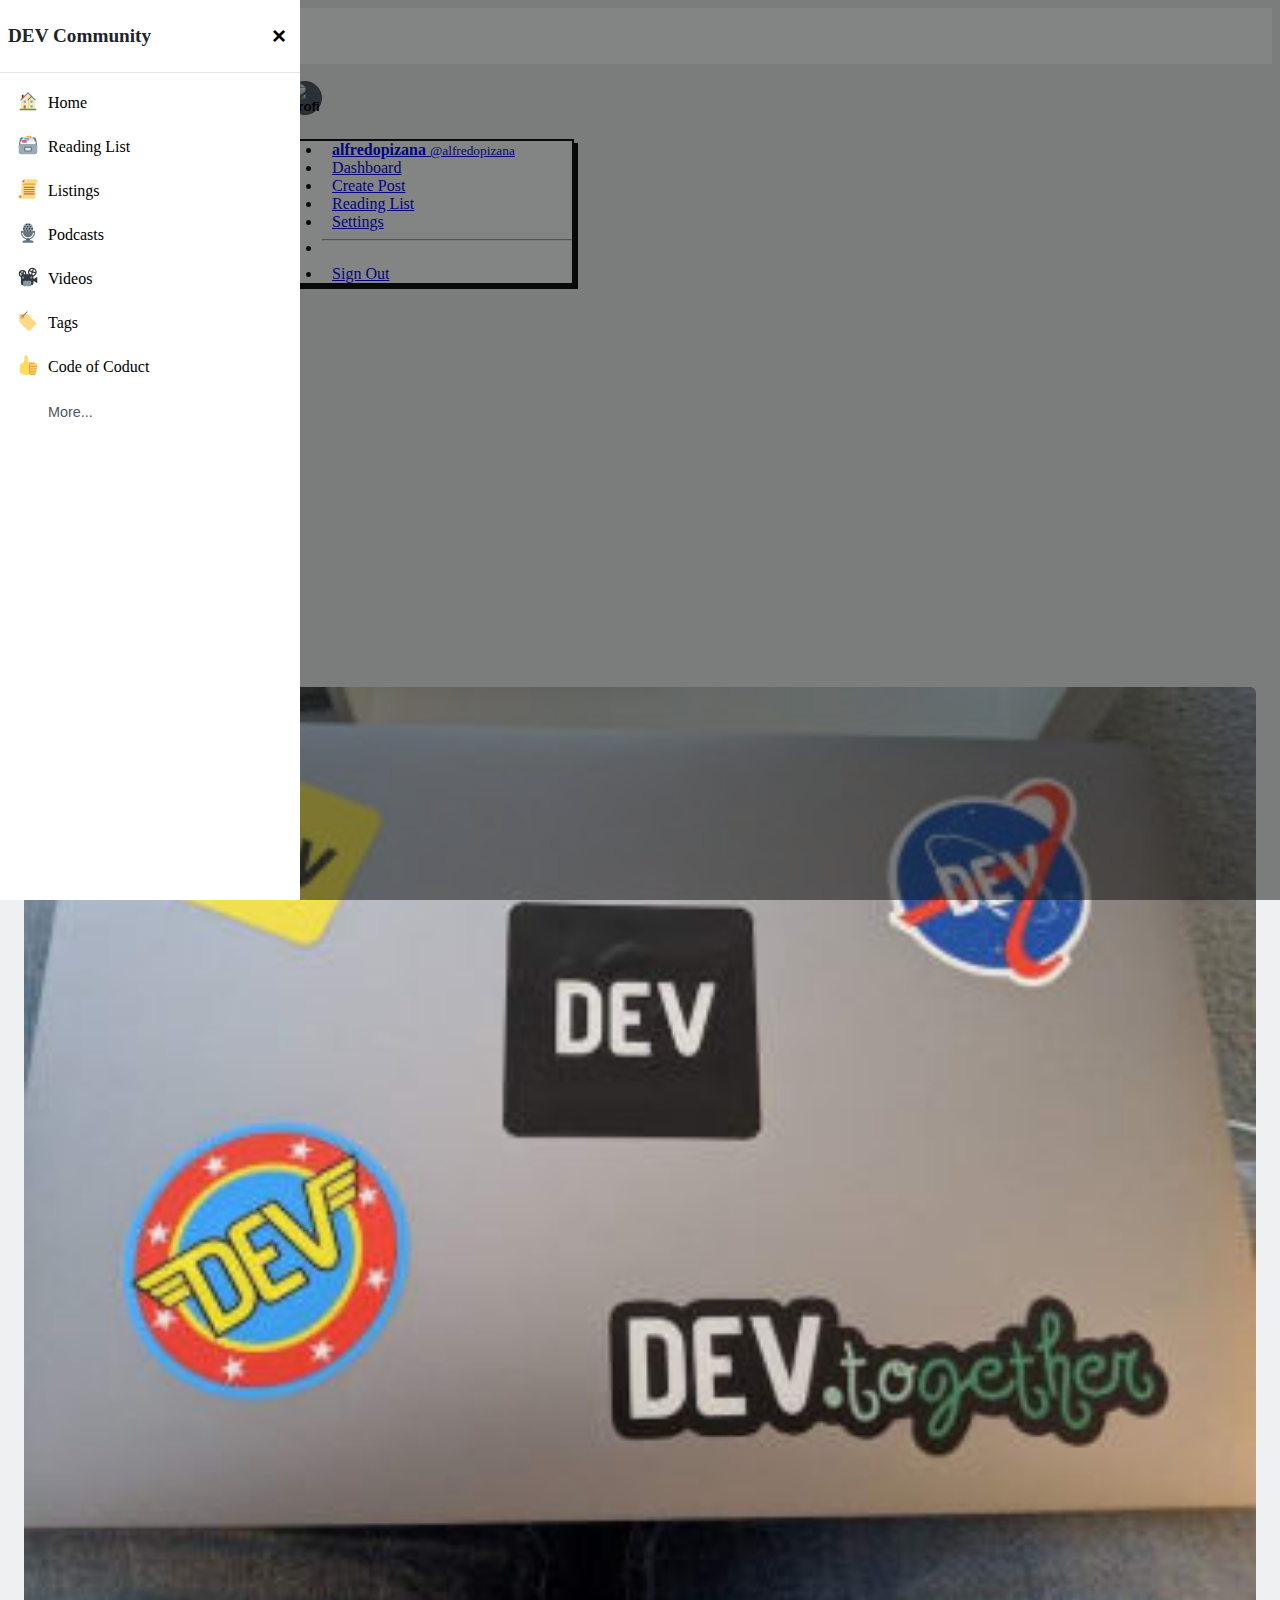
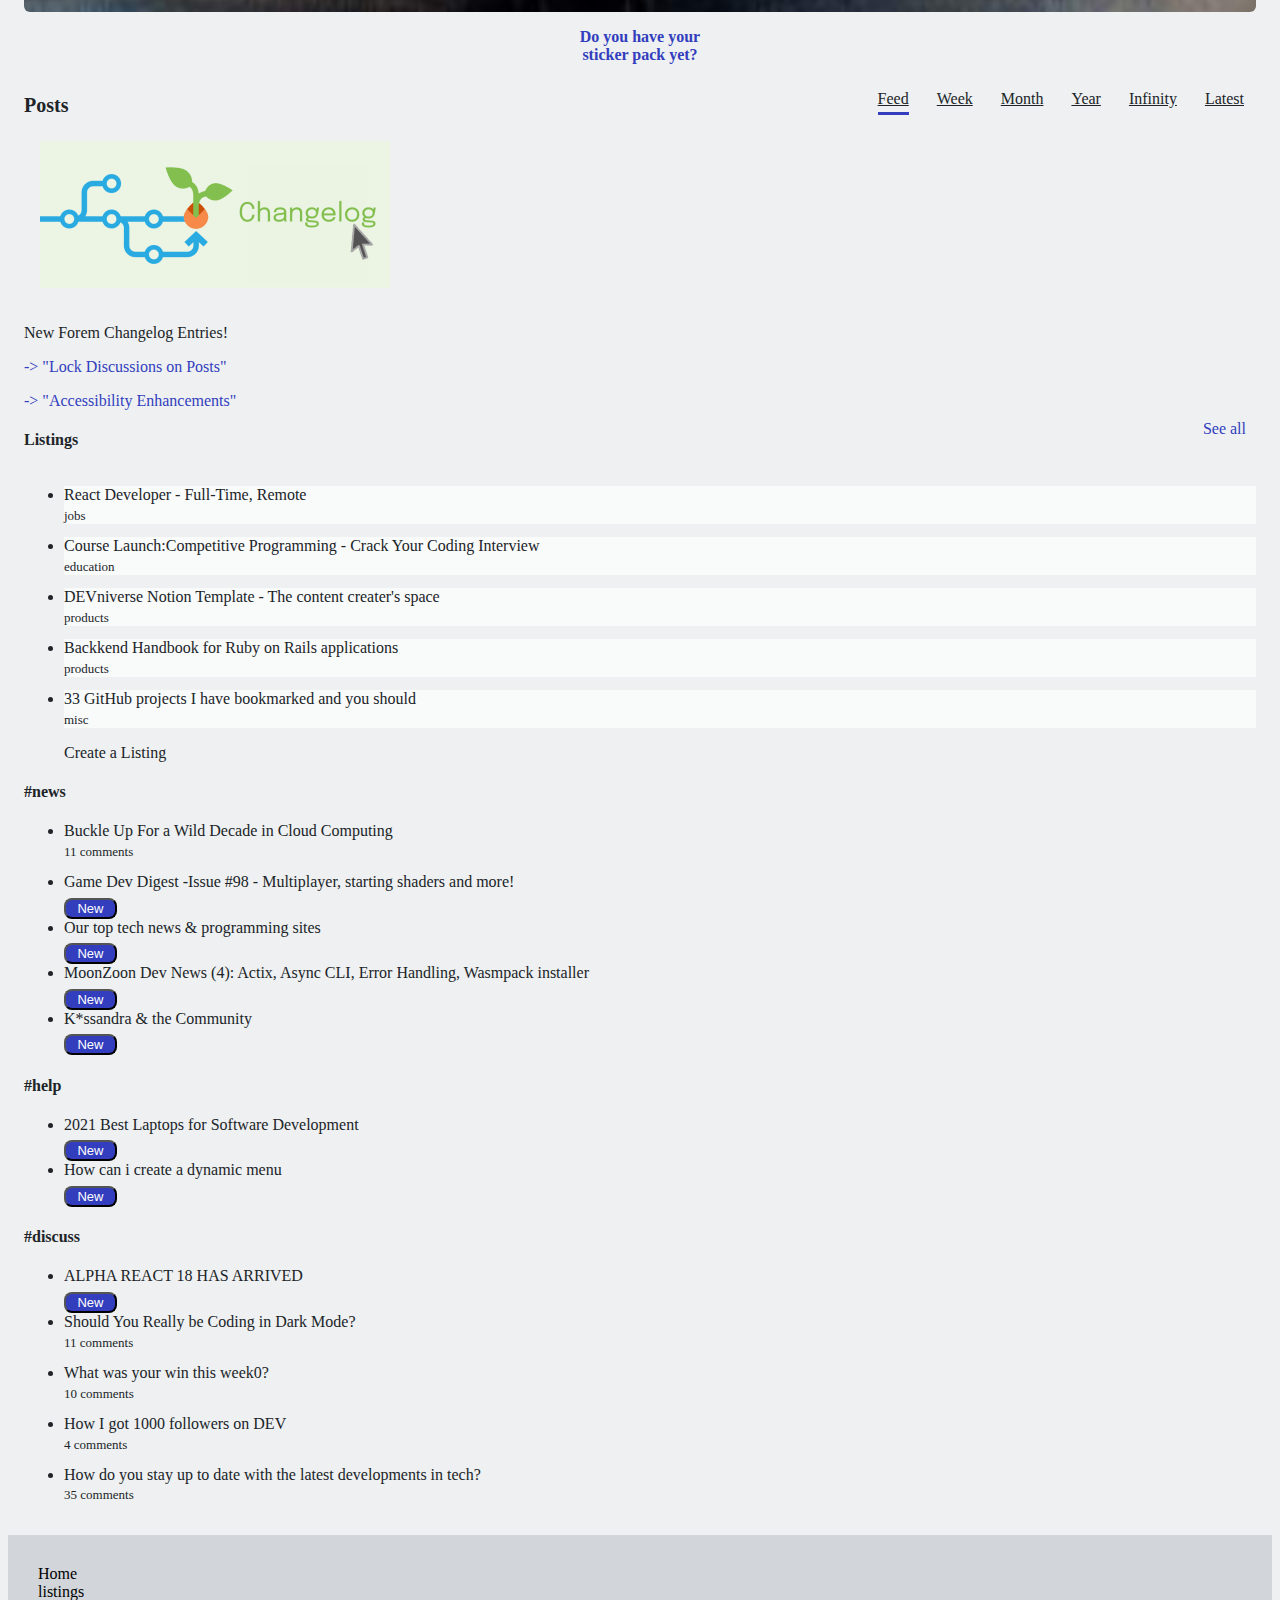
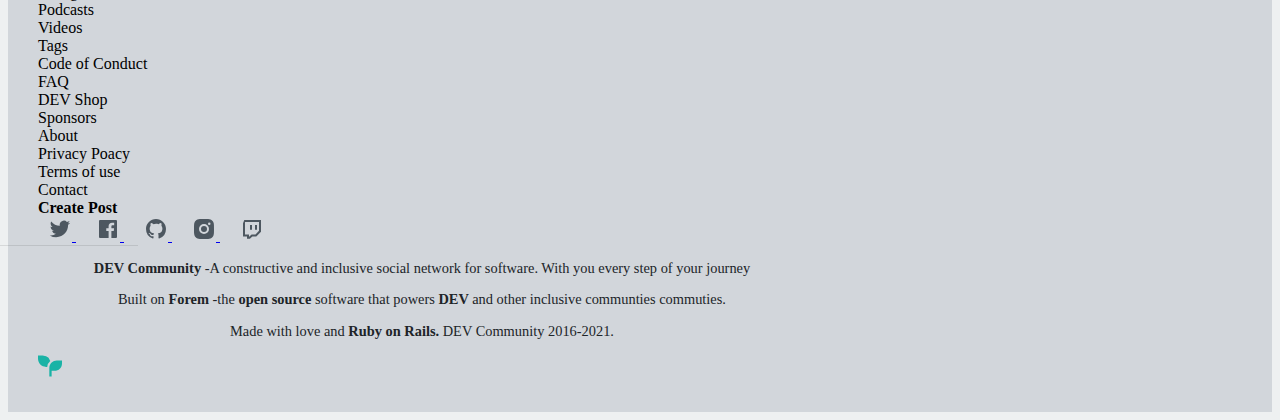
==== index.html @ 9e93d722 "arregalmos un bug en el buscador" ====
<!DOCTYPE html>
<html lang="en">

<head>
	<meta charset="UTF-8">
	<meta http-equiv="X-UA-Compatible" content="IE=edge">
	<meta name="viewport" content="width=device-width, initial-scale=1.0">
	<title>dev.to</title>
	<link rel="preconnect" href="https://fonts.gstatic.com">
	<link href="https://fonts.googleapis.com/css2?family=Barlow+Semi+Condensed:wght@500;600&display=swap"
		rel="stylesheet">
	<link rel="stylesheet" href="https://cdn.jsdelivr.net/npm/bootstrap@4.6.0/dist/css/bootstrap.min.css"
		integrity="sha384-B0vP5xmATw1+K9KRQjQERJvTumQW0nPEzvF6L/Z6nronJ3oUOFUFpCjEUQouq2+l" crossorigin="anonymous">
	<link rel="stylesheet" href="css/style.css">
</head>

<body>
	<!---------------------------------------------------------------------HEADER-------------------------------------------------------------------------------->
	<header class="fixed-top">
		<div class="container-xl custom-container">
			<div class="row">
				<div class="col-12">
					<nav class="navbar navbar-expand-lg navbar-light bg-light">
						<div class="navbar-left d-flex align-items-center">
							<button class="navbar-toggler d-flex d-md-none" type="button"
								data-toggle="collapse" data-target="#sidebar"
								aria-controls="navbarProfileInfo" aria-expanded="false"
								aria-label="Toggle navigation">
								<span class="navbar-toggler-icon"></span>
							</button>
							<a href="/" class="site-logo" aria-label="DEV Community Home">
								<svg width="50" height="40" viewBox="0 0 50 40"
									xmlns="http://www.w3.org/2000/svg">
									<rect width="50" height="40" rx="3"> </rect>
									<path fill="white"
										d="M19.099 23.508c0 1.31-.423 2.388-1.27 3.234-.838.839-1.942 1.258-3.312 1.258h-4.403V12.277h4.492c1.31 0 2.385.423 3.224 1.27.846.838 1.269 1.912 1.269 3.223v6.738zm-2.808 0V16.77c0-.562-.187-.981-.562-1.258-.374-.285-.748-.427-1.122-.427h-1.685v10.107h1.684c.375 0 .75-.138 1.123-.415.375-.285.562-.708.562-1.27zM28.185 28h-5.896c-.562 0-1.03-.187-1.404-.561-.375-.375-.562-.843-.562-1.404V14.243c0-.562.187-1.03.562-1.404.374-.375.842-.562 1.404-.562h5.896v2.808H23.13v3.65h3.088v2.808h-3.088v3.65h5.054V28zm7.12 0c-.936 0-1.684-.655-2.246-1.965l-3.65-13.758h3.089l2.807 10.804 2.808-10.804H41.2l-3.65 13.758C36.99 27.345 36.241 28 35.305 28z">
									</path>
								</svg>
							</a>

						</div>
						<!--aqui esta el input de busqueda-->
						<form class="seach">
							<input id="search" class="form-control " type="search" placeholder="Search..."
								aria-label="Search...">
						</form>
						<div class="navbar-right d-flex  align-items-center">
							<button class="btn btn-primary btn-create-post d-none d-md-flex">Create
								Post</button>
							<a href="vistaBusqueda.html" class="d-flex d-md-none"><img src="img/icons/search.svg"
									alt="seach"></a>
							<a href=""><img src="img/icons/moderation.svg" alt="moderation"></a>
							<a href=""><img src="img/icons/connect.svg" alt="connect"></a>
							<a href=""><img src="img/icons/notifications.svg" alt="notifications"></a>

							<div class="nav-item dropdown">

								<button id="navbarScrollingDropdown"
									class="nav-link dropdown-toggle profile-badge" type="button"
									data-toggle="dropdown" data-target="#navbarProfileInfoToggler"
									aria-controls="navbarSidebarToggler" aria-expanded="false"
									aria-label="Toggle navigation">
									<span class="circle-badge">
										<img class="crayons-avatar__image" alt="profile image"
											id="nav-profile-image"
											src="https://res.cloudinary.com/practicaldev/image/fetch/s--IjCb_ILa--/c_fill,f_auto,fl_progressive,h_90,q_auto,w_90/https://dev-to-uploads.s3.amazonaws.com/uploads/user/profile_image/647885/81bdd7eb-d4eb-4f9e-94a3-0ce06183465b.png">
									</span>
								</button>
								<ul class="dropdown-menu" aria-labelledby="navbarScrollingDropdown">

									<li>
										<a id="first-nav-link" href="#">

											<span class="fw-medium block">alfredopizana</span>
											<small
												class="fs-s color-base-50">@alfredopizana</small>

										</a>
									</li>
									<li><a class="dropdown-item" href="#">Dashboard</a></li>
									<li><a class="dropdown-item" href="#">Create Post</a></li>
									<li><a class="dropdown-item" href="#">Reading List </a></li>
									<li><a class="dropdown-item" href="#">Settings</a></li>
									<li>
										<hr class="dropdown-divider">
									</li>
									<li><a class="dropdown-item" href="#">Sign Out</a></li>
								</ul>
							</div>
						</div>

					</nav>
				</div>
			</div>
		</div>
	</header>
	<div class="sidebar collapse" id="sidebar">


		<div class="sidebar-content">
			<div class="sidebar-header">
				<span class="title">DEV Community</span>
				<button type="button" class="" aria-label="Close" data-toggle="collapse" data-target="#sidebar"
				aria-expanded="true" aria-label="Toggle navigation">
				<span aria-hidden="true">&times;</span>
				</button>
			</div>
			<nav class="d-flex icons section-list collapse" id="section-list" aria-expanded="false">
				<a href="#" class="item-list">
					<span><img src="img/icons/home.svg" alt=""></span>Home</a>
				<a href="#" class="item-list">
					<span><img src="img/icons/readinglist.svg" alt=""></span>Reading List</a>
				<a href="#" class="item-list">
					<span><img src="img/icons/listings.svg" alt=""></span>Listings</a>
				<a href="#" class="item-list">
					<span><img src="img/icons/podcasts.svg" alt=""></span>Podcasts</a>
				<a href="#" class="item-list">
					<span class="crayons-icon crayons-icon--default"><img src="img/icons/videos.svg"
							alt=""></span>Videos</a>
				<a href="#" class="item-list">
					<span><img src="img/icons/tags.svg" alt=""></span>Tags</a>
				<a href="#" class="item-list">
					<span><img src="img/icons/code-of-conduct.svg" alt=""></span>Code of Coduct</a>
				<a href="#" class="item-list">
					<span><img src="img/icons/faq.svg" alt=""></span>FAQ</a>
				<a href="#" class="item-list">
					<span><img src="img/icons/dev-shop.svg" alt=""></span>DEV Shop</a>
				<a href="#" class="item-list">
					<span><img src="img/icons/about.svg" alt=""></span>About</a>
				<a href="#" class="item-list">
					<span><img src="img/icons/privacy-policy.svg" alt=""></span>Privacy Policy</a>
				<a href="#" class="item-list">
					<span><img src="img/icons/terms-of-use.svg" alt=""></span>Terms of use</a>
				<a href="#" class="item-list">
					<span><img src="img/icons/contact.svg" alt=""></span>Contact</a>

				<div class="mt-5 social-icons"> 
					<a href="https://twitter.com/thepracticaldev" target="_blank"
						class="" rel="noopener">
						<img src="img/icons/twitter.svg" alt="twitter">
					</a>
					<a href="https://facebook.com/thepracticaldev" target="_blank">
						<img src="img/icons/facebook.svg" alt="facebook">
					</a>
					<a href="https://github.com/thepracticaldev" target="_blank">
						<img src="img/icons/github.svg" alt="github">
					</a>
					<a href="https://instagram.com/thepracticaldev" target="_blank"
						class="crayons-link crayons-link--secondary mx-2" rel="noopener">
						<img src="img/icons/instagram.svg" alt="instagram">
					</a>
					<a href="https://twitch.com/thepracticaldev" target="_blank"
						class="crayons-link crayons-link--secondary mx-2" rel="noopener">
						<img src="img/icons/twitch.svg" alt="twitch">
	
					</a>
				</div>	
			</nav>
			<div class="view-more-sections">
				<button data-toggle="collapse" data-target="#section-list">More...</button>
			</div>
		</div>
		<div class="sidebar-overlay">

		</div>
	</div>
	

	<!--------------------------------------------------------------------------------------MAIN----------------------------------------------------------------->
	<main class="container-xl custom-container">

		<div class="row">
			<!-------------------------------------------------------------------ASIDE LEFT----------------------------------------------------------------------------------------->
			<aside class="d-none d-md-block col-sm-4 col-xl-3">
				<nav class="d-flex icons section-list collapse" id="section-list" aria-expanded="false">
					<a href="#" class="item-list">
						<span><img src="img/icons/home.svg" alt=""></span>Home</a>
					<a href="#" class="item-list">
						<span><img src="img/icons/readinglist.svg" alt=""></span>Reading List</a>
					<a href="#" class="item-list">
						<span><img src="img/icons/listings.svg" alt=""></span>Listings</a>
					<a href="#" class="item-list">
						<span><img src="img/icons/podcasts.svg" alt=""></span>Podcasts</a>
					<a href="#" class="item-list">
						<span class="crayons-icon crayons-icon--default"><img src="img/icons/videos.svg"
								alt=""></span>Videos</a>
					<a href="#" class="item-list">
						<span><img src="img/icons/tags.svg" alt=""></span>Tags</a>
					<a href="#" class="item-list">
						<span><img src="img/icons/code-of-conduct.svg" alt=""></span>Code of Coduct</a>
					<a href="#" class="item-list">
						<span><img src="img/icons/faq.svg" alt=""></span>FAQ</a>
					<a href="#" class="item-list">
						<span><img src="img/icons/dev-shop.svg" alt=""></span>DEV Shop</a>
					<a href="#" class="item-list">
						<span><img src="img/icons/about.svg" alt=""></span>About</a>
					<a href="#" class="item-list">
						<span><img src="img/icons/privacy-policy.svg" alt=""></span>Privacy Policy</a>
					<a href="#" class="item-list">
						<span><img src="img/icons/terms-of-use.svg" alt=""></span>Terms of use</a>
					<a href="#" class="item-list">
						<span><img src="img/icons/contact.svg" alt=""></span>Contact</a>
					<div class="mt-5 social-icons mb-5"> 
							<a href="https://twitter.com/thepracticaldev" target="_blank"
								class="" rel="noopener">
								<img src="img/icons/twitter.svg" alt="twitter">
							</a>
							<a href="https://facebook.com/thepracticaldev" target="_blank">
								<img src="img/icons/facebook.svg" alt="facebook">
							</a>
							<a href="https://github.com/thepracticaldev" target="_blank">
								<img src="img/icons/github.svg" alt="github">
							</a>
							<a href="https://instagram.com/thepracticaldev" target="_blank"
								class="crayons-link crayons-link--secondary mx-2" rel="noopener">
								<img src="img/icons/instagram.svg" alt="instagram">
							</a>
							<a href="https://twitch.com/thepracticaldev" target="_blank"
								class="crayons-link crayons-link--secondary mx-2" rel="noopener">
								<img src="img/icons/twitch.svg" alt="twitch">
			
							</a>
						</div>	
				</nav>
				<div class="view-more-sections">
					<button data-toggle="collapse" data-target="#section-list">More...</button>
				</div>
				<div class="mt-3 tags">
					<div class="d-flex tag-header">
						<h5>My Tags</h5>
					   <img src="images/aside1/losbuenos/engrande.svg" alt="#">
					</div>
					<nav class="d-flex icons section-list">
					  <a href="#" class="item-list">#javascript</a>
					  <a href="#" class="item-list">#css</a>
					  <a href="#" class="item-list">#dotnet</a>
					  <a href="#" class="item-list">#npm</a>

					 </nav>
				  </div>
				
				<div class="a-l-card mt-5">
					<img class="ad-img-left" src="img/photos/ads.png" alt="aside-ad">
					<p class="a-l-txt-color">Do you have your <br>sticker pack yet?</p>
				</div>
			</aside>
			<!------------------------------------------------------------------------MAIN CARDS--------------------------------------------------------------------------->
			<section class="col-12 col-md-8 col-xl-6 cards-section">
				<nav class="cards-navigation">
					<div class="title">
						<h1 class="subtitle ">Posts</h1>
					</div>
					<div class="nav nav-tabs" id="nav-tab" role="tablist">
						<a class="nav-link active" id="feed" data-toggle="tab" href="#nav-feed"
							role="tab" aria-controls="nav-feed" aria-selected="true">Feed</a>
						<a class="nav-link" id="week" data-toggle="tab" href="#nav-week"
							role="tab" aria-controls="nav-week" aria-selected="false">Week</a>
						<a class="nav-link" id="month" data-toggle="tab" href="#nav-month"
							role="tab" aria-controls="nav-month" aria-selected="false">Month</a>
						<a class="nav-link" id="year" data-toggle="tab" href="#nav-1" role="tab"
					    aria-controls="nav-contact" aria-selected="false">Year</a>
					<a class="nav-link" id="nav-2" data-toggle="tab" href="#nav-2" role="tab"
					    aria-controls="nav-contact" aria-selected="false">Infinity</a>
					<a class="nav-link" id="latest" data-toggle="tab" href="#nav-3" role="tab"
					    aria-controls="nav-contact" aria-selected="false">Latest</a>
					</div>
				</nav>
				<div class="tab-content" id="nav-tabContent">
					<div class="tab-pane fade show active" id="nav-feed" role="tabpanel" aria-labelledby="nav-feed-tab">
					<!--<div class="card br-post post-card featured-post-card">
							<img src="https://picsum.photos/540/280" class="card-img-top" alt="...">
							<div class="card-body">
								<div class="d-flex c-header">
									<img src="images/pics/hacker.jpg" alt="" class="br-100">
									<div class="d-flex c-name">
										<h6 class="nickname mb-0">Maya Diaz</h6>
										<p>Jun 12</p>
									</div>
								</div>
								<div class="card-content pl-5 pt-2">
									<a href="post_detail.html?key=-Melre3XYvRF2L89whIM" class="post-list">
										<h4 class="card-title" data-post-id="-Melre3XYvRF2L89whIM">Data visualization: Creating charts using REST API's in React.js</h4>
									</a>
									<div class="d-flex h-order">
										<nav class="card-post-tags">
											<a class="custom-a">#showdev</a>
											<a>#python</a>
											<a>#serverless</a>
											<a>#twitter</a>
										</nav>
									</div>
									<div class=" d-flex read">
										<div>
											<svg xmlns="http://www.w3.org/2000/svg" width="24"
												height="24" role="img"
												aria-labelledby="aavwx5vmqdgx8wvzfg593jo469ge3dnz"
												class="crayons-icon mb-1">
												<title id="aavwx5vmqdgx8wvzfg593jo469ge3dnz">
													Comments</title>
												<path
													d="M10.5 5h3a6 6 0 110 12v2.625c-3.75-1.5-9-3.75-9-8.625a6 6 0 016-6zM12 15.5h1.5a4.501 4.501 0 001.722-8.657A4.5 4.5 0 0013.5 6.5h-3A4.5 4.5 0 006 11c0 2.707 1.846 4.475 6 6.36V15.5z">
												</path>
											</svg>
											<button class="comment">Add comment</button>
										</div>
										<div class="d-flex">
											<p class="card-text mb-0"><small class="text-muted">7
													min read</small></p>
											<button class="save">Save</button>
										</div>
									</div>
								</div>
							</div>
						</div> -->
						<!--<div class="card mt-3 br-post post-card">
							<div class="card-body">
								<div class="d-flex c-header">
										<img src="images/pics/alfred.jpg" alt="" class="br-100 pad">
									<div class="d-flex c-name">
										<h6 class="nickname mb-0">Alfred Pizana</h6>
										<p>June 10</p>
									</div>
								</div>
								<div class="card-content pl-5 pt-2">
									<a href="index2.html" class="post-list">
										<h4 class="card-title">Don´t use Singleton Pattern in your
											unit
											tests</h4>
									</a>
									<div class="d-flex h-order">
										<nav class="">
											<a>#testing</a>
											<a>#cleancode</a>
											<a>#stestdev</a>
											<a>#tdd</a>
										</nav>
									</div>
									<div class=" d-flex read">
										<div>
											<svg xmlns="http://www.w3.org/2000/svg" width="24"
												height="24" role="img"
												aria-labelledby="ah0ho4vrguhqcalal3r0v1fzvlxju7zc"
												class="crayons-icon mb-1">
												<title id="ah0ho4vrguhqcalal3r0v1fzvlxju7zc">
													Reactions</title>
												<path
													d="M18.884 12.595l.01.011L12 19.5l-6.894-6.894.01-.01A4.875 4.875 0 0112 5.73a4.875 4.875 0 016.884 6.865zM6.431 7.037a3.375 3.375 0 000 4.773L12 17.38l5.569-5.569a3.375 3.375 0 10-4.773-4.773L9.613 10.22l-1.06-1.062 2.371-2.372a3.375 3.375 0 00-4.492.25v.001z">
												</path>
											</svg>
											<span class="not-b">8 reactions</span>
											<svg xmlns="http://www.w3.org/2000/svg" width="24"
												height="24" role="img"
												aria-labelledby="aavwx5vmqdgx8wvzfg593jo469ge3dnz"
												class="crayons-icon mb-1">
												<title id="aavwx5vmqdgx8wvzfg593jo469ge3dnz">
													Comments</title>
												<path
													d="M10.5 5h3a6 6 0 110 12v2.625c-3.75-1.5-9-3.75-9-8.625a6 6 0 016-6zM12 15.5h1.5a4.501 4.501 0 001.722-8.657A4.5 4.5 0 0013.5 6.5h-3A4.5 4.5 0 006 11c0 2.707 1.846 4.475 6 6.36V15.5z">
												</path>
											</svg>
											<button class="comment">Add comment</button>
										</div>
										<div class="d-flex">
											<p class="card-text mb-0"><small class="text-muted">9
													min read</small></p>
											<button class="save">Save</button>
										</div>
									</div>
								</div>
							</div>
						</div>
						<div class="card mt-3 br-post post-card">
							<div class="card-body">
								<div class="d-flex c-header">
									<div>
										<img src="images/pics/karen.jpeg" alt="" class="br-100 pad">
									</div>
									<div class="d-flex c-name">
										<h6 class="nickname mb-0">Silvia Snow</h6>
										<p>June 9</p>
									</div>
								</div>
								<div class="card-content pl-5 pt-2">
									<a href="index2.html" class="post-list">
										<h4 class="card-title">I have no idea what i´m doing</h4>
									</a>
									<div class=" d-flex h-order">
										<nav class="">
											<a>#html</a>
											<a>#css</a>
											<a>#sass</a>
											<a>#help</a>
										</nav>
									</div>
									<div class=" d-flex">
										<div>
											<svg xmlns="http://www.w3.org/2000/svg" width="24"
												height="24" role="img"
												aria-labelledby="ah0ho4vrguhqcalal3r0v1fzvlxju7zc"
												class="crayons-icon mb-1">
												<title id="ah0ho4vrguhqcalal3r0v1fzvlxju7zc">
													Reactions</title>
												<path
													d="M18.884 12.595l.01.011L12 19.5l-6.894-6.894.01-.01A4.875 4.875 0 0112 5.73a4.875 4.875 0 016.884 6.865zM6.431 7.037a3.375 3.375 0 000 4.773L12 17.38l5.569-5.569a3.375 3.375 0 10-4.773-4.773L9.613 10.22l-1.06-1.062 2.371-2.372a3.375 3.375 0 00-4.492.25v.001z">
												</path>
											</svg>
											<span class="not-b">36 reactions</span>
											<svg xmlns="http://www.w3.org/2000/svg" width="24"
												height="24" role="img"
												aria-labelledby="aavwx5vmqdgx8wvzfg593jo469ge3dnz"
												class="crayons-icon mb-1">
												<title id="aavwx5vmqdgx8wvzfg593jo469ge3dnz">
													Comments</title>
												<path
													d="M10.5 5h3a6 6 0 110 12v2.625c-3.75-1.5-9-3.75-9-8.625a6 6 0 016-6zM12 15.5h1.5a4.501 4.501 0 001.722-8.657A4.5 4.5 0 0013.5 6.5h-3A4.5 4.5 0 006 11c0 2.707 1.846 4.475 6 6.36V15.5z">
												</path>
											</svg>
											<button class="comment">10 comments</button>
										</div>
										<div class="d-flex">
											<p class="card-text mb-0"><small class="text-muted">5
													min read</small></p>
											<button class="save">Save</button>
										</div>
									</div>
								</div>
							</div>
						</div>
						<div class="card mt-3 br-post post-card">
							<div class="card-body">
								<div class="d-flex c-header">
									
										<img src="images/pics/me and michael.jpg" alt=""
											class="br-100 pad">
									
									<div class="d-flex c-name">
										<h6 class="nickname mb-0">Antonio Ibarra</h6>
										<h6>Jun 5</h6>
									</div>
								</div>
								<div class="card-content pl-5 pt-2">
									<a href="index2.html" class="post-list">
										<h4 class="card-title">I hope get to finish kodemia´s
											bootcamp
										</h4>
									</a>
									<div class=" d-flex h-order">
										<nav class="">
											<a>#codenewbie</a>
											<a>#noob</a>
											<a>#html</a>
											<a>#css</a>
										</nav>
									</div>
									<div class=" d-flex read">
										<div>
											<svg xmlns="http://www.w3.org/2000/svg" width="24"
												height="24" role="img"
												aria-labelledby="ah0ho4vrguhqcalal3r0v1fzvlxju7zc"
												class="crayons-icon mb-1">
												<title id="ah0ho4vrguhqcalal3r0v1fzvlxju7zc">
													Reactions</title>
												<path
													d="M18.884 12.595l.01.011L12 19.5l-6.894-6.894.01-.01A4.875 4.875 0 0112 5.73a4.875 4.875 0 016.884 6.865zM6.431 7.037a3.375 3.375 0 000 4.773L12 17.38l5.569-5.569a3.375 3.375 0 10-4.773-4.773L9.613 10.22l-1.06-1.062 2.371-2.372a3.375 3.375 0 00-4.492.25v.001z">
												</path>
											</svg>
											<span class="not-b">15 reactions</span>
											<svg xmlns="http://www.w3.org/2000/svg" width="24"
												height="24" role="img"
												aria-labelledby="aavwx5vmqdgx8wvzfg593jo469ge3dnz"
												class="crayons-icon mb-1">
												<title id="aavwx5vmqdgx8wvzfg593jo469ge3dnz">
													Comments</title>
												<path
													d="M10.5 5h3a6 6 0 110 12v2.625c-3.75-1.5-9-3.75-9-8.625a6 6 0 016-6zM12 15.5h1.5a4.501 4.501 0 001.722-8.657A4.5 4.5 0 0013.5 6.5h-3A4.5 4.5 0 006 11c0 2.707 1.846 4.475 6 6.36V15.5z">
												</path>
											</svg>
											<button class="comment">Add comment</button>
										</div>
										<div class="d-flex">
											<p class="card-text mb-0"><small class="text-muted">4
													min read</small></p>
											<button class="save">Save</button>
										</div>
									</div>
								</div>
							</div>
						</div>
						<div class="card mt-3 br-post post-card">
							<div class="card-body">
								<div class="d-flex c-header">
									<div>
										<img src="images/pics/hector.jpg" alt="" class="br-100 pad">
									</div>
									<div class="d-flex c-name ml-2">
										<h6 class="nickname mb-0">Hector Alcaraz</h6>
										<h6>Jun 1</h6>
									</div>
								</div>
								<div class="card-content pl-5 pt-2">
									<a href="index2.html" class="post-list">
										<h4 class="card-title">Find a way to make your computer
											sound like
											a farm animal
										</h4>
									</a>
									<div class="d-flex h-order">
										<nav class="col-12">
											<a>#sass</a>
											<a>#gamer</a>
											<a>#dev</a>
											<a>#twitter</a>
										</nav>
									</div>
									<div class=" d-flex read">
										<div>
											<svg xmlns="http://www.w3.org/2000/svg" width="24"
												height="24" role="img"
												aria-labelledby="ah0ho4vrguhqcalal3r0v1fzvlxju7zc"
												class="crayons-icon mb-1">
												<title id="ah0ho4vrguhqcalal3r0v1fzvlxju7zc">
													Reactions</title>
												<path
													d="M18.884 12.595l.01.011L12 19.5l-6.894-6.894.01-.01A4.875 4.875 0 0112 5.73a4.875 4.875 0 016.884 6.865zM6.431 7.037a3.375 3.375 0 000 4.773L12 17.38l5.569-5.569a3.375 3.375 0 10-4.773-4.773L9.613 10.22l-1.06-1.062 2.371-2.372a3.375 3.375 0 00-4.492.25v.001z">
												</path>
											</svg>
											<span class="not-b">30 reactions</span>
											<svg xmlns="http://www.w3.org/2000/svg" width="24"
												height="24" role="img"
												aria-labelledby="aavwx5vmqdgx8wvzfg593jo469ge3dnz"
												class="crayons-icon mb-1">
												<title id="aavwx5vmqdgx8wvzfg593jo469ge3dnz">
													Comments</title>
												<path
													d="M10.5 5h3a6 6 0 110 12v2.625c-3.75-1.5-9-3.75-9-8.625a6 6 0 016-6zM12 15.5h1.5a4.501 4.501 0 001.722-8.657A4.5 4.5 0 0013.5 6.5h-3A4.5 4.5 0 006 11c0 2.707 1.846 4.475 6 6.36V15.5z">
												</path>
											</svg>
											<button class="comment">15 comments</button>
										</div>
										<div class="d-flex">
											<p class="card-text mb-0"><small class="text-muted">10
													min read</small></p>
											<button class="save">Save</button>
										</div>
									</div>
								</div>
							</div>
						</div>
						<div class="card mt-3 br-post post-card">
							<div class="card-body">
								<div class="d-flex c-header">
									<div>
										<img src="images/pics/sick.jpg" alt="" class="br-100 pad">
									</div>
									<div class="d-flex c-name ml-2">
										<h6 class="nickname mb-0">Xochitl Moreno</h6>
										<h6>May 30</h6>
									</div>
								</div>
								<div class="card-content pl-5 pt-2">
									<a href="index2.html" class="post-list">
										<h4 class="card-title">What's the difference between var,
											let and
											const keywords?
										</h4>
									</a>
									<div class="row d-flex h-order">
										<nav class="col-12">
											<a>#discuss</a>
											<a>#js</a>
											<a>#node</a>
											<a>#sass</a>
										</nav>
									</div>
									<div class=" d-flex read">
										<div>
											<svg xmlns="http://www.w3.org/2000/svg" width="24"
												height="24" role="img"
												aria-labelledby="ah0ho4vrguhqcalal3r0v1fzvlxju7zc"
												class="crayons-icon mb-1">
												<title id="ah0ho4vrguhqcalal3r0v1fzvlxju7zc">
													Reactions</title>
												<path
													d="M18.884 12.595l.01.011L12 19.5l-6.894-6.894.01-.01A4.875 4.875 0 0112 5.73a4.875 4.875 0 016.884 6.865zM6.431 7.037a3.375 3.375 0 000 4.773L12 17.38l5.569-5.569a3.375 3.375 0 10-4.773-4.773L9.613 10.22l-1.06-1.062 2.371-2.372a3.375 3.375 0 00-4.492.25v.001z">
												</path>
											</svg>
											<span class="not-b">8 reactions</span>
											<svg xmlns="http://www.w3.org/2000/svg" width="24"
												height="24" role="img"
												aria-labelledby="aavwx5vmqdgx8wvzfg593jo469ge3dnz"
												class="crayons-icon mb-1">
												<title id="aavwx5vmqdgx8wvzfg593jo469ge3dnz">
													Comments</title>
												<path
													d="M10.5 5h3a6 6 0 110 12v2.625c-3.75-1.5-9-3.75-9-8.625a6 6 0 016-6zM12 15.5h1.5a4.501 4.501 0 001.722-8.657A4.5 4.5 0 0013.5 6.5h-3A4.5 4.5 0 006 11c0 2.707 1.846 4.475 6 6.36V15.5z">
												</path>
											</svg>
											<button class="comment">Add comment</button>
										</div>
										<div class="d-flex">
											<p class="card-text mb-0"><small class="text-muted">7
													min read</small></p>
											<button class="save">Save</button>
										</div>
									</div>
								</div>
							</div>
						</div>
						<div class="card mt-3 br-post post-card">
							<div class="card-body">
								<div class="d-flex c-header">
									<div>
										<img src="images/pics/oscar.jpg" alt="" class="br-100 pad">
									</div>
									<div class="d-flex c-name ml-2">
										<h6 class="nickname mb-0">Oscar Rodriguez</h6>
										<h6>May 29</h6>
									</div>
								</div>
								<div class="card-content pl-5 pt-2">
									<a href="index2.html" class="post-list">
										<h4 class="card-title">Learn React and Higher-Order
											Components By
											Building Netflix
										</h4>
									</a>
									<div class="d-flex h-order">
										<nav class="col-12">
											<a>#react</a>
											<a>#python</a>
											<a>#serverless</a>
											<a>#twitter</a>
										</nav>
									</div>
									<div class=" d-flex read">
										<div>
											<svg xmlns="http://www.w3.org/2000/svg" width="24"
												height="24" role="img"
												aria-labelledby="ah0ho4vrguhqcalal3r0v1fzvlxju7zc"
												class="crayons-icon mb-1">
												<title id="ah0ho4vrguhqcalal3r0v1fzvlxju7zc">
													Reactions</title>
												<path
													d="M18.884 12.595l.01.011L12 19.5l-6.894-6.894.01-.01A4.875 4.875 0 0112 5.73a4.875 4.875 0 016.884 6.865zM6.431 7.037a3.375 3.375 0 000 4.773L12 17.38l5.569-5.569a3.375 3.375 0 10-4.773-4.773L9.613 10.22l-1.06-1.062 2.371-2.372a3.375 3.375 0 00-4.492.25v.001z">
												</path>
											</svg>
											<span class="not-b">5 reactions</span>
											<svg xmlns="http://www.w3.org/2000/svg" width="24"
												height="24" role="img"
												aria-labelledby="aavwx5vmqdgx8wvzfg593jo469ge3dnz"
												class="crayons-icon mb-1">
												<title id="aavwx5vmqdgx8wvzfg593jo469ge3dnz">
													Comments</title>
												<path
													d="M10.5 5h3a6 6 0 110 12v2.625c-3.75-1.5-9-3.75-9-8.625a6 6 0 016-6zM12 15.5h1.5a4.501 4.501 0 001.722-8.657A4.5 4.5 0 0013.5 6.5h-3A4.5 4.5 0 006 11c0 2.707 1.846 4.475 6 6.36V15.5z">
												</path>
											</svg>
											<button class="comment">Add comment</button>
										</div>
										<div class="d-flex">
											<p class="card-text mb-0"><small class="text-muted">9
													min read</small></p>
											<button class="save">Save</button>
										</div>
									</div>
								</div>
							</div>
						</div>
						<div class="card mt-3 br-post post-card">
							<div class="card-body">
								<div class="d-flex c-header">
									<div>
										<img src="images/pics/castuera.jpg" alt=""
											class="br-100 pad">
									</div>
									<div class="d-flex c-name ml-2">
										<h6 class="nickname mb-0">Michael Scott</h6>
										<h6>May 25</h6>
									</div>
								</div>
								<div class="card-content pl-5 pt-2">
									<a href="index2.html" class="post-list">
										<h4 class="card-title">“I'm not superstitious, but I am a
											little
											stitious.”</h4>
									</a>
									<div class=" d-flex h-order">
										<nav class="">
											<a>#netflix</a>
											<a>#primevideo</a>
											<a>#html</a>
											<a>#twitter</a>
										</nav>
									</div>
									<div class=" d-flex read">
										<div>
											<svg xmlns="http://www.w3.org/2000/svg" width="24"
												height="24" role="img"
												aria-labelledby="ah0ho4vrguhqcalal3r0v1fzvlxju7zc"
												class="crayons-icon mb-1">
												<title id="ah0ho4vrguhqcalal3r0v1fzvlxju7zc">
													Reactions</title>
												<path
													d="M18.884 12.595l.01.011L12 19.5l-6.894-6.894.01-.01A4.875 4.875 0 0112 5.73a4.875 4.875 0 016.884 6.865zM6.431 7.037a3.375 3.375 0 000 4.773L12 17.38l5.569-5.569a3.375 3.375 0 10-4.773-4.773L9.613 10.22l-1.06-1.062 2.371-2.372a3.375 3.375 0 00-4.492.25v.001z">
												</path>
											</svg>
											<span class="not-b">10 reactions</span>
											<svg xmlns="http://www.w3.org/2000/svg" width="24"
												height="24" role="img"
												aria-labelledby="aavwx5vmqdgx8wvzfg593jo469ge3dnz"
												class="crayons-icon mb-1">
												<title id="aavwx5vmqdgx8wvzfg593jo469ge3dnz">
													Comments</title>
												<path
													d="M10.5 5h3a6 6 0 110 12v2.625c-3.75-1.5-9-3.75-9-8.625a6 6 0 016-6zM12 15.5h1.5a4.501 4.501 0 001.722-8.657A4.5 4.5 0 0013.5 6.5h-3A4.5 4.5 0 006 11c0 2.707 1.846 4.475 6 6.36V15.5z">
												</path>
											</svg>
											<button class="comment">2 comments</button>
										</div>
										<div class="d-flex">
											<p class="card-text mb-0"><small class="text-muted">7
													min read</small></p>
											<button class="save">Save</button>
										</div>
									</div>
								</div>
							</div>
						</div>
						<div class="card mt-3 br-post post-card">
							<div class="card-body">
								<div class="d-flex c-header">
									<div>
										<img src="images/pics/elvic.jpg" alt="" class="br-100 pad">
									</div>
									<div class="d-flex c-name ml-2">
										<h6 class="nickname mb-0">Victor Madrigal</h6>
										<h6>May 20</h6>
									</div>
								</div>
								<div class="card-content pl-5 pt-2">
									<a href="index2.html" class="post-list">
										<h4 class="card-title">Can you be a programmer or game
											developer
											without math?</h4>
									</a>
									<div class=" d-flex h-order">
										<nav class="">
											<a>#gamedev</a>
											<a>#python</a>
											<a>#dev</a>
											<a>#coding</a>
										</nav>
									</div>
									<div class=" d-flex  read">
										<div>
											<svg xmlns="http://www.w3.org/2000/svg" width="24"
												height="24" role="img"
												aria-labelledby="ah0ho4vrguhqcalal3r0v1fzvlxju7zc"
												class="crayons-icon mb-1">
												<title id="ah0ho4vrguhqcalal3r0v1fzvlxju7zc">
													Reactions</title>
												<path
													d="M18.884 12.595l.01.011L12 19.5l-6.894-6.894.01-.01A4.875 4.875 0 0112 5.73a4.875 4.875 0 016.884 6.865zM6.431 7.037a3.375 3.375 0 000 4.773L12 17.38l5.569-5.569a3.375 3.375 0 10-4.773-4.773L9.613 10.22l-1.06-1.062 2.371-2.372a3.375 3.375 0 00-4.492.25v.001z">
												</path>
											</svg>
											<span class="not-b"> 20 reactions</span>
											<svg xmlns="http://www.w3.org/2000/svg" width="24"
												height="24" role="img"
												aria-labelledby="aavwx5vmqdgx8wvzfg593jo469ge3dnz"
												class="crayons-icon mb-1">
												<title id="aavwx5vmqdgx8wvzfg593jo469ge3dnz">
													Comments</title>
												<path
													d="M10.5 5h3a6 6 0 110 12v2.625c-3.75-1.5-9-3.75-9-8.625a6 6 0 016-6zM12 15.5h1.5a4.501 4.501 0 001.722-8.657A4.5 4.5 0 0013.5 6.5h-3A4.5 4.5 0 006 11c0 2.707 1.846 4.475 6 6.36V15.5z">
												</path>
											</svg>
											<button class="comment">15 comments</button>
										</div>
										<div class="d-flex">
											<p class="card-text mb-0"><small class="text-muted">5
													min read</small></p>
											<button class="save">Save</button>
										</div>
									</div>
								</div>
							</div>
						</div>
						<div class="card mt-3 br-post post-card">
							<div class="card-body">
								<div class="d-flex c-header">
									<div>
										<img src="images/pics/linx.jpg" alt="" class="br-100 pad">
									</div>
									<div class="d-flex c-name ml-2">
										<h6 class="nickname mb-0">Lynx Pardelle</h6>
										<h6>May 15</h6>
									</div>
								</div>
								<div class="card-content pl-5 pt-2">
									<a href="index2.html" class="post-list">
										<h4 class="card-title">Tips For Using Async/Await - Write
											Better
											JavaScript!</h4>
									</a>
									<div class=" d-flex h-order">
										<nav class="">
											<a>#bootstrap</a>
											<a>#python</a>
											<a>#javascript</a>
											<a>#fullstack</a>
										</nav>
									</div>
									<div class=" d-flex  read">
										<div>
											<svg xmlns="http://www.w3.org/2000/svg" width="24"
												height="24" role="img"
												aria-labelledby="ah0ho4vrguhqcalal3r0v1fzvlxju7zc"
												class="crayons-icon mb-1">
												<title id="ah0ho4vrguhqcalal3r0v1fzvlxju7zc">
													Reactions</title>
												<path
													d="M18.884 12.595l.01.011L12 19.5l-6.894-6.894.01-.01A4.875 4.875 0 0112 5.73a4.875 4.875 0 016.884 6.865zM6.431 7.037a3.375 3.375 0 000 4.773L12 17.38l5.569-5.569a3.375 3.375 0 10-4.773-4.773L9.613 10.22l-1.06-1.062 2.371-2.372a3.375 3.375 0 00-4.492.25v.001z">
												</path>
											</svg>
											<span class="not-b"> 15 reactions</span>
											<svg xmlns="http://www.w3.org/2000/svg" width="24"
												height="24" role="img"
												aria-labelledby="aavwx5vmqdgx8wvzfg593jo469ge3dnz"
												class="crayons-icon mb-1">
												<title id="aavwx5vmqdgx8wvzfg593jo469ge3dnz">
													Comments</title>
												<path
													d="M10.5 5h3a6 6 0 110 12v2.625c-3.75-1.5-9-3.75-9-8.625a6 6 0 016-6zM12 15.5h1.5a4.501 4.501 0 001.722-8.657A4.5 4.5 0 0013.5 6.5h-3A4.5 4.5 0 006 11c0 2.707 1.846 4.475 6 6.36V15.5z">
												</path>
											</svg>
											<button class="comment">Add comment</button>
										</div>
										<div class="d-flex">
											<p class="card-text mb-0"><small class="text-muted">10
													min read</small></p>
											<button class="save">Save</button>
										</div>
									</div>
								</div>
							</div>
						</div>
						<div class="card mt-3 br-post post-card">
							<div class="card-body">
								<div class="d-flex c-header">
									<div>
										<img src="images/pics/isra.jpg" alt="" class="br-100 pad">
									</div>
									<div class="d-flex c-name ml-2">
										<h6 class="nickname mb-0">Israel Salinas</h6>
										<h6>May 14</h6>
									</div>
								</div>
								<div class="card-content pl-5 pt-2">
									<a href="index2.html" class="post-list"><h4 class="card-title">How to code in CSS without javascript and dont die trying.</h4></a>
									<div class=" d-flex h-order">
										<nav class="">
											<a>#dev</a>
											<a>#kodemia</a>
											<a>#frontend</a>
											<a>#javascript</a>
										</nav>
									</div>
									<div class=" d-flex read mr-1">
										<div>
											<svg xmlns="http://www.w3.org/2000/svg" width="24"
												height="24" role="img"
												aria-labelledby="ah0ho4vrguhqcalal3r0v1fzvlxju7zc"
												class="crayons-icon mb-1">
												<title id="ah0ho4vrguhqcalal3r0v1fzvlxju7zc">
													Reactions</title>
												<path
													d="M18.884 12.595l.01.011L12 19.5l-6.894-6.894.01-.01A4.875 4.875 0 0112 5.73a4.875 4.875 0 016.884 6.865zM6.431 7.037a3.375 3.375 0 000 4.773L12 17.38l5.569-5.569a3.375 3.375 0 10-4.773-4.773L9.613 10.22l-1.06-1.062 2.371-2.372a3.375 3.375 0 00-4.492.25v.001z">
												</path>
											</svg>
											<span class="not-b"> 27 reactions</span>
											<svg xmlns="http://www.w3.org/2000/svg" width="24"
												height="24" role="img"
												aria-labelledby="aavwx5vmqdgx8wvzfg593jo469ge3dnz"
												class="crayons-icon mb-1">
												<title id="aavwx5vmqdgx8wvzfg593jo469ge3dnz">
													Comments</title>
												<path
													d="M10.5 5h3a6 6 0 110 12v2.625c-3.75-1.5-9-3.75-9-8.625a6 6 0 016-6zM12 15.5h1.5a4.501 4.501 0 001.722-8.657A4.5 4.5 0 0013.5 6.5h-3A4.5 4.5 0 006 11c0 2.707 1.846 4.475 6 6.36V15.5z">
												</path>
											</svg>
											<button class="comment">20 comments</button>
										</div>
										<div class="d-flex">
											<p class="card-text mb-0"><small class="text-muted">10
													min read</small></p>
											<button class="save">Save</button>
										</div>
									</div>
								</div>
							</div>
						</div>-->
					</div>
					
				<!--<div class="tab-pane fade" id="nav-week" role="tabpanel" aria-labelledby="nav-week-tab">
						<div class="card br-post post-card featured-post-card">
							<img src="https://picsum.photos/id/350/540/280" class="card-img-top" alt="...">
							<div class="card-body">
								<div class="d-flex c-header">
									<img src="images/pics/hacker.jpg" alt="" class="br-100">
									<div class="d-flex c-name">
										<h6 class="nickname mb-0">Nicholas Mendez</h6>
										<p>Jun 12</p>
									</div>
								</div>
								<div class="card-content pl-5 pt-2">
									<a href="index2.html" class="post-list">
										<h4 class="card-title">Develop and Deploy a server less
											python
											application that
											updates Twitter banner in real life</h4>
									</a>
									<div class="d-flex h-order">
										<nav class="card-post-tags">
											<a class="custom-a">#showdev</a>
											<a>#python</a>
											<a>#serverless</a>
											<a>#twitter</a>
										</nav>
									</div>
									<div class=" d-flex read">
										<div>
											<svg xmlns="http://www.w3.org/2000/svg" width="24"
												height="24" role="img"
												aria-labelledby="aavwx5vmqdgx8wvzfg593jo469ge3dnz"
												class="crayons-icon mb-1">
												<title id="aavwx5vmqdgx8wvzfg593jo469ge3dnz">
													Comments</title>
												<path
													d="M10.5 5h3a6 6 0 110 12v2.625c-3.75-1.5-9-3.75-9-8.625a6 6 0 016-6zM12 15.5h1.5a4.501 4.501 0 001.722-8.657A4.5 4.5 0 0013.5 6.5h-3A4.5 4.5 0 006 11c0 2.707 1.846 4.475 6 6.36V15.5z">
												</path>
											</svg>
											<button class="comment">Add comment</button>
										</div>
										<div class="d-flex">
											<p class="card-text mb-0"><small class="text-muted">7
													min read</small></p>
											<button class="save">Save</button>
										</div>
									</div>
								</div>
							</div>
						</div>
						<div class="card mt-3 br-post post-card">
							<div class="card-body">
								<div class="d-flex c-header">
										<img src="images/pics/alfred.jpg" alt="" class="br-100 pad">
									<div class="d-flex c-name">
										<h6 class="nickname mb-0">Alfred Pizana</h6>
										<p>June 10</p>
									</div>
								</div>
								<div class="card-content pl-5 pt-2">
									<a href="index2.html" class="post-list">
										<h4 class="card-title">Don´t use Singleton Pattern in your
											unit
											tests</h4>
									</a>
									<div class="d-flex h-order">
										<nav class="">
											<a>#testing</a>
											<a>#cleancode</a>
											<a>#stestdev</a>
											<a>#tdd</a>
										</nav>
									</div>
									<div class=" d-flex read">
										<div>
											<svg xmlns="http://www.w3.org/2000/svg" width="24"
												height="24" role="img"
												aria-labelledby="ah0ho4vrguhqcalal3r0v1fzvlxju7zc"
												class="crayons-icon mb-1">
												<title id="ah0ho4vrguhqcalal3r0v1fzvlxju7zc">
													Reactions</title>
												<path
													d="M18.884 12.595l.01.011L12 19.5l-6.894-6.894.01-.01A4.875 4.875 0 0112 5.73a4.875 4.875 0 016.884 6.865zM6.431 7.037a3.375 3.375 0 000 4.773L12 17.38l5.569-5.569a3.375 3.375 0 10-4.773-4.773L9.613 10.22l-1.06-1.062 2.371-2.372a3.375 3.375 0 00-4.492.25v.001z">
												</path>
											</svg>
											<span class="not-b">8 reactions</span>
											<svg xmlns="http://www.w3.org/2000/svg" width="24"
												height="24" role="img"
												aria-labelledby="aavwx5vmqdgx8wvzfg593jo469ge3dnz"
												class="crayons-icon mb-1">
												<title id="aavwx5vmqdgx8wvzfg593jo469ge3dnz">
													Comments</title>
												<path
													d="M10.5 5h3a6 6 0 110 12v2.625c-3.75-1.5-9-3.75-9-8.625a6 6 0 016-6zM12 15.5h1.5a4.501 4.501 0 001.722-8.657A4.5 4.5 0 0013.5 6.5h-3A4.5 4.5 0 006 11c0 2.707 1.846 4.475 6 6.36V15.5z">
												</path>
											</svg>
											<button class="comment">Add comment</button>
										</div>
										<div class="d-flex">
											<p class="card-text mb-0"><small class="text-muted">9
													min read</small></p>
											<button class="save">Save</button>
										</div>
									</div>
								</div>
							</div>
						</div>
						<div class="card mt-3 br-post post-card">
							<div class="card-body">
								<div class="d-flex c-header">
									<div>
										<img src="images/pics/karen.jpeg" alt="" class="br-100 pad">
									</div>
									<div class="d-flex c-name">
										<h6 class="nickname mb-0">Silvia Snow</h6>
										<p>June 9</p>
									</div>
								</div>
								<div class="card-content pl-5 pt-2">
									<a href="index2.html" class="post-list">
										<h4 class="card-title">I have no idea what i´m doing</h4>
									</a>
									<div class=" d-flex h-order">
										<nav class="">
											<a>#html</a>
											<a>#css</a>
											<a>#sass</a>
											<a>#help</a>
										</nav>
									</div>
									<div class=" d-flex">
										<div>
											<svg xmlns="http://www.w3.org/2000/svg" width="24"
												height="24" role="img"
												aria-labelledby="ah0ho4vrguhqcalal3r0v1fzvlxju7zc"
												class="crayons-icon mb-1">
												<title id="ah0ho4vrguhqcalal3r0v1fzvlxju7zc">
													Reactions</title>
												<path
													d="M18.884 12.595l.01.011L12 19.5l-6.894-6.894.01-.01A4.875 4.875 0 0112 5.73a4.875 4.875 0 016.884 6.865zM6.431 7.037a3.375 3.375 0 000 4.773L12 17.38l5.569-5.569a3.375 3.375 0 10-4.773-4.773L9.613 10.22l-1.06-1.062 2.371-2.372a3.375 3.375 0 00-4.492.25v.001z">
												</path>
											</svg>
											<span class="not-b">36 reactions</span>
											<svg xmlns="http://www.w3.org/2000/svg" width="24"
												height="24" role="img"
												aria-labelledby="aavwx5vmqdgx8wvzfg593jo469ge3dnz"
												class="crayons-icon mb-1">
												<title id="aavwx5vmqdgx8wvzfg593jo469ge3dnz">
													Comments</title>
												<path
													d="M10.5 5h3a6 6 0 110 12v2.625c-3.75-1.5-9-3.75-9-8.625a6 6 0 016-6zM12 15.5h1.5a4.501 4.501 0 001.722-8.657A4.5 4.5 0 0013.5 6.5h-3A4.5 4.5 0 006 11c0 2.707 1.846 4.475 6 6.36V15.5z">
												</path>
											</svg>
											<button class="comment">10 comments</button>
										</div>
										<div class="d-flex">
											<p class="card-text mb-0"><small class="text-muted">5
													min read</small></p>
											<button class="save">Save</button>
										</div>
									</div>
								</div>
							</div>
						</div>
						<div class="card mt-3 br-post post-card">
							<div class="card-body">
								<div class="d-flex c-header">
									
										<img src="images/pics/me and michael.jpg" alt=""
											class="br-100 pad">
									
									<div class="d-flex c-name">
										<h6 class="nickname mb-0">Antonio Ibarra</h6>
										<h6>Jun 5</h6>
									</div>
								</div>
								<div class="card-content pl-5 pt-2">
									<a href="index2.html" class="post-list">
										<h4 class="card-title">I hope get to finish kodemia´s
											bootcamp
										</h4>
									</a>
									<div class=" d-flex h-order">
										<nav class="">
											<a>#codenewbie</a>
											<a>#noob</a>
											<a>#html</a>
											<a>#css</a>
										</nav>
									</div>
									<div class=" d-flex read">
										<div>
											<svg xmlns="http://www.w3.org/2000/svg" width="24"
												height="24" role="img"
												aria-labelledby="ah0ho4vrguhqcalal3r0v1fzvlxju7zc"
												class="crayons-icon mb-1">
												<title id="ah0ho4vrguhqcalal3r0v1fzvlxju7zc">
													Reactions</title>
												<path
													d="M18.884 12.595l.01.011L12 19.5l-6.894-6.894.01-.01A4.875 4.875 0 0112 5.73a4.875 4.875 0 016.884 6.865zM6.431 7.037a3.375 3.375 0 000 4.773L12 17.38l5.569-5.569a3.375 3.375 0 10-4.773-4.773L9.613 10.22l-1.06-1.062 2.371-2.372a3.375 3.375 0 00-4.492.25v.001z">
												</path>
											</svg>
											<span class="not-b">15 reactions</span>
											<svg xmlns="http://www.w3.org/2000/svg" width="24"
												height="24" role="img"
												aria-labelledby="aavwx5vmqdgx8wvzfg593jo469ge3dnz"
												class="crayons-icon mb-1">
												<title id="aavwx5vmqdgx8wvzfg593jo469ge3dnz">
													Comments</title>
												<path
													d="M10.5 5h3a6 6 0 110 12v2.625c-3.75-1.5-9-3.75-9-8.625a6 6 0 016-6zM12 15.5h1.5a4.501 4.501 0 001.722-8.657A4.5 4.5 0 0013.5 6.5h-3A4.5 4.5 0 006 11c0 2.707 1.846 4.475 6 6.36V15.5z">
												</path>
											</svg>
											<button class="comment">Add comment</button>
										</div>
										<div class="d-flex">
											<p class="card-text mb-0"><small class="text-muted">4
													min read</small></p>
											<button class="save">Save</button>
										</div>
									</div>
								</div>
							</div>
						</div>
						<div class="card mt-3 br-post post-card">
							<div class="card-body">
								<div class="d-flex c-header">
									<div>
										<img src="images/pics/hector.jpg" alt="" class="br-100 pad">
									</div>
									<div class="d-flex c-name ml-2">
										<h6 class="nickname mb-0">Hector Alcaraz</h6>
										<h6>Jun 1</h6>
									</div>
								</div>
								<div class="card-content pl-5 pt-2">
									<a href="index2.html" class="post-list">
										<h4 class="card-title">Find a way to make your computer
											sound like
											a farm animal
										</h4>
									</a>
									<div class="d-flex h-order">
										<nav class="col-12">
											<a>#sass</a>
											<a>#gamer</a>
											<a>#dev</a>
											<a>#twitter</a>
										</nav>
									</div>
									<div class=" d-flex read">
										<div>
											<svg xmlns="http://www.w3.org/2000/svg" width="24"
												height="24" role="img"
												aria-labelledby="ah0ho4vrguhqcalal3r0v1fzvlxju7zc"
												class="crayons-icon mb-1">
												<title id="ah0ho4vrguhqcalal3r0v1fzvlxju7zc">
													Reactions</title>
												<path
													d="M18.884 12.595l.01.011L12 19.5l-6.894-6.894.01-.01A4.875 4.875 0 0112 5.73a4.875 4.875 0 016.884 6.865zM6.431 7.037a3.375 3.375 0 000 4.773L12 17.38l5.569-5.569a3.375 3.375 0 10-4.773-4.773L9.613 10.22l-1.06-1.062 2.371-2.372a3.375 3.375 0 00-4.492.25v.001z">
												</path>
											</svg>
											<span class="not-b">30 reactions</span>
											<svg xmlns="http://www.w3.org/2000/svg" width="24"
												height="24" role="img"
												aria-labelledby="aavwx5vmqdgx8wvzfg593jo469ge3dnz"
												class="crayons-icon mb-1">
												<title id="aavwx5vmqdgx8wvzfg593jo469ge3dnz">
													Comments</title>
												<path
													d="M10.5 5h3a6 6 0 110 12v2.625c-3.75-1.5-9-3.75-9-8.625a6 6 0 016-6zM12 15.5h1.5a4.501 4.501 0 001.722-8.657A4.5 4.5 0 0013.5 6.5h-3A4.5 4.5 0 006 11c0 2.707 1.846 4.475 6 6.36V15.5z">
												</path>
											</svg>
											<button class="comment">15 comments</button>
										</div>
										<div class="d-flex">
											<p class="card-text mb-0"><small class="text-muted">10
													min read</small></p>
											<button class="save">Save</button>
										</div>
									</div>
								</div>
							</div>
						</div>
						<div class="card mt-3 br-post post-card">
							<div class="card-body">
								<div class="d-flex c-header">
									<div>
										<img src="images/pics/sick.jpg" alt="" class="br-100 pad">
									</div>
									<div class="d-flex c-name ml-2">
										<h6 class="nickname mb-0">Xochitl Moreno</h6>
										<h6>May 30</h6>
									</div>
								</div>
								<div class="card-content pl-5 pt-2">
									<a href="index2.html" class="post-list">
										<h4 class="card-title">What's the difference between var,
											let and
											const keywords?
										</h4>
									</a>
									<div class="row d-flex h-order">
										<nav class="col-12">
											<a>#discuss</a>
											<a>#js</a>
											<a>#node</a>
											<a>#sass</a>
										</nav>
									</div>
									<div class=" d-flex read">
										<div>
											<svg xmlns="http://www.w3.org/2000/svg" width="24"
												height="24" role="img"
												aria-labelledby="ah0ho4vrguhqcalal3r0v1fzvlxju7zc"
												class="crayons-icon mb-1">
												<title id="ah0ho4vrguhqcalal3r0v1fzvlxju7zc">
													Reactions</title>
												<path
													d="M18.884 12.595l.01.011L12 19.5l-6.894-6.894.01-.01A4.875 4.875 0 0112 5.73a4.875 4.875 0 016.884 6.865zM6.431 7.037a3.375 3.375 0 000 4.773L12 17.38l5.569-5.569a3.375 3.375 0 10-4.773-4.773L9.613 10.22l-1.06-1.062 2.371-2.372a3.375 3.375 0 00-4.492.25v.001z">
												</path>
											</svg>
											<span class="not-b">8 reactions</span>
											<svg xmlns="http://www.w3.org/2000/svg" width="24"
												height="24" role="img"
												aria-labelledby="aavwx5vmqdgx8wvzfg593jo469ge3dnz"
												class="crayons-icon mb-1">
												<title id="aavwx5vmqdgx8wvzfg593jo469ge3dnz">
													Comments</title>
												<path
													d="M10.5 5h3a6 6 0 110 12v2.625c-3.75-1.5-9-3.75-9-8.625a6 6 0 016-6zM12 15.5h1.5a4.501 4.501 0 001.722-8.657A4.5 4.5 0 0013.5 6.5h-3A4.5 4.5 0 006 11c0 2.707 1.846 4.475 6 6.36V15.5z">
												</path>
											</svg>
											<button class="comment">Add comment</button>
										</div>
										<div class="d-flex">
											<p class="card-text mb-0"><small class="text-muted">7
													min read</small></p>
											<button class="save">Save</button>
										</div>
									</div>
								</div>
							</div>
						</div>
						<div class="card mt-3 br-post post-card">
							<div class="card-body">
								<div class="d-flex c-header">
									<div>
										<img src="images/pics/oscar.jpg" alt="" class="br-100 pad">
									</div>
									<div class="d-flex c-name ml-2">
										<h6 class="nickname mb-0">Oscar Rodriguez</h6>
										<h6>May 29</h6>
									</div>
								</div>
								<div class="card-content pl-5 pt-2">
									<a href="index2.html" class="post-list">
										<h4 class="card-title">Learn React and Higher-Order
											Components By
											Building Netflix
										</h4>
									</a>
									<div class="d-flex h-order">
										<nav class="col-12">
											<a>#react</a>
											<a>#python</a>
											<a>#serverless</a>
											<a>#twitter</a>
										</nav>
									</div>
									<div class=" d-flex read">
										<div>
											<svg xmlns="http://www.w3.org/2000/svg" width="24"
												height="24" role="img"
												aria-labelledby="ah0ho4vrguhqcalal3r0v1fzvlxju7zc"
												class="crayons-icon mb-1">
												<title id="ah0ho4vrguhqcalal3r0v1fzvlxju7zc">
													Reactions</title>
												<path
													d="M18.884 12.595l.01.011L12 19.5l-6.894-6.894.01-.01A4.875 4.875 0 0112 5.73a4.875 4.875 0 016.884 6.865zM6.431 7.037a3.375 3.375 0 000 4.773L12 17.38l5.569-5.569a3.375 3.375 0 10-4.773-4.773L9.613 10.22l-1.06-1.062 2.371-2.372a3.375 3.375 0 00-4.492.25v.001z">
												</path>
											</svg>
											<span class="not-b">5 reactions</span>
											<svg xmlns="http://www.w3.org/2000/svg" width="24"
												height="24" role="img"
												aria-labelledby="aavwx5vmqdgx8wvzfg593jo469ge3dnz"
												class="crayons-icon mb-1">
												<title id="aavwx5vmqdgx8wvzfg593jo469ge3dnz">
													Comments</title>
												<path
													d="M10.5 5h3a6 6 0 110 12v2.625c-3.75-1.5-9-3.75-9-8.625a6 6 0 016-6zM12 15.5h1.5a4.501 4.501 0 001.722-8.657A4.5 4.5 0 0013.5 6.5h-3A4.5 4.5 0 006 11c0 2.707 1.846 4.475 6 6.36V15.5z">
												</path>
											</svg>
											<button class="comment">Add comment</button>
										</div>
										<div class="d-flex">
											<p class="card-text mb-0"><small class="text-muted">9
													min read</small></p>
											<button class="save">Save</button>
										</div>
									</div>
								</div>
							</div>
						</div>
						<div class="card mt-3 br-post post-card">
							<div class="card-body">
								<div class="d-flex c-header">
									<div>
										<img src="images/pics/castuera.jpg" alt=""
											class="br-100 pad">
									</div>
									<div class="d-flex c-name ml-2">
										<h6 class="nickname mb-0">Michael Scott</h6>
										<h6>May 25</h6>
									</div>
								</div>
								<div class="card-content pl-5 pt-2">
									<a href="index2.html" class="post-list">
										<h4 class="card-title">“I'm not superstitious, but I am a
											little
											stitious.”</h4>
									</a>
									<div class=" d-flex h-order">
										<nav class="">
											<a>#netflix</a>
											<a>#primevideo</a>
											<a>#html</a>
											<a>#twitter</a>
										</nav>
									</div>
									<div class=" d-flex read">
										<div>
											<svg xmlns="http://www.w3.org/2000/svg" width="24"
												height="24" role="img"
												aria-labelledby="ah0ho4vrguhqcalal3r0v1fzvlxju7zc"
												class="crayons-icon mb-1">
												<title id="ah0ho4vrguhqcalal3r0v1fzvlxju7zc">
													Reactions</title>
												<path
													d="M18.884 12.595l.01.011L12 19.5l-6.894-6.894.01-.01A4.875 4.875 0 0112 5.73a4.875 4.875 0 016.884 6.865zM6.431 7.037a3.375 3.375 0 000 4.773L12 17.38l5.569-5.569a3.375 3.375 0 10-4.773-4.773L9.613 10.22l-1.06-1.062 2.371-2.372a3.375 3.375 0 00-4.492.25v.001z">
												</path>
											</svg>
											<span class="not-b">10 reactions</span>
											<svg xmlns="http://www.w3.org/2000/svg" width="24"
												height="24" role="img"
												aria-labelledby="aavwx5vmqdgx8wvzfg593jo469ge3dnz"
												class="crayons-icon mb-1">
												<title id="aavwx5vmqdgx8wvzfg593jo469ge3dnz">
													Comments</title>
												<path
													d="M10.5 5h3a6 6 0 110 12v2.625c-3.75-1.5-9-3.75-9-8.625a6 6 0 016-6zM12 15.5h1.5a4.501 4.501 0 001.722-8.657A4.5 4.5 0 0013.5 6.5h-3A4.5 4.5 0 006 11c0 2.707 1.846 4.475 6 6.36V15.5z">
												</path>
											</svg>
											<button class="comment">2 comments</button>
										</div>
										<div class="d-flex">
											<p class="card-text mb-0"><small class="text-muted">7
													min read</small></p>
											<button class="save">Save</button>
										</div>
									</div>
								</div>
							</div>
						</div>
						<div class="card mt-3 br-post post-card">
							<div class="card-body">
								<div class="d-flex c-header">
									<div>
										<img src="images/pics/elvic.jpg" alt="" class="br-100 pad">
									</div>
									<div class="d-flex c-name ml-2">
										<h6 class="nickname mb-0">Victor Madrigal</h6>
										<h6>May 20</h6>
									</div>
								</div>
								<div class="card-content pl-5 pt-2">
									<a href="index2.html" class="post-list">
										<h4 class="card-title">Can you be a programmer or game
											developer
											without math?</h4>
									</a>
									<div class=" d-flex h-order">
										<nav class="">
											<a>#gamedev</a>
											<a>#python</a>
											<a>#dev</a>
											<a>#coding</a>
										</nav>
									</div>
									<div class=" d-flex  read">
										<div>
											<svg xmlns="http://www.w3.org/2000/svg" width="24"
												height="24" role="img"
												aria-labelledby="ah0ho4vrguhqcalal3r0v1fzvlxju7zc"
												class="crayons-icon mb-1">
												<title id="ah0ho4vrguhqcalal3r0v1fzvlxju7zc">
													Reactions</title>
												<path
													d="M18.884 12.595l.01.011L12 19.5l-6.894-6.894.01-.01A4.875 4.875 0 0112 5.73a4.875 4.875 0 016.884 6.865zM6.431 7.037a3.375 3.375 0 000 4.773L12 17.38l5.569-5.569a3.375 3.375 0 10-4.773-4.773L9.613 10.22l-1.06-1.062 2.371-2.372a3.375 3.375 0 00-4.492.25v.001z">
												</path>
											</svg>
											<span class="not-b"> 20 reactions</span>
											<svg xmlns="http://www.w3.org/2000/svg" width="24"
												height="24" role="img"
												aria-labelledby="aavwx5vmqdgx8wvzfg593jo469ge3dnz"
												class="crayons-icon mb-1">
												<title id="aavwx5vmqdgx8wvzfg593jo469ge3dnz">
													Comments</title>
												<path
													d="M10.5 5h3a6 6 0 110 12v2.625c-3.75-1.5-9-3.75-9-8.625a6 6 0 016-6zM12 15.5h1.5a4.501 4.501 0 001.722-8.657A4.5 4.5 0 0013.5 6.5h-3A4.5 4.5 0 006 11c0 2.707 1.846 4.475 6 6.36V15.5z">
												</path>
											</svg>
											<button class="comment">15 comments</button>
										</div>
										<div class="d-flex">
											<p class="card-text mb-0"><small class="text-muted">5
													min read</small></p>
											<button class="save">Save</button>
										</div>
									</div>
								</div>
							</div>
						</div>
						<div class="card mt-3 br-post post-card">
							<div class="card-body">
								<div class="d-flex c-header">
									<div>
										<img src="images/pics/linx.jpg" alt="" class="br-100 pad">
									</div>
									<div class="d-flex c-name ml-2">
										<h6 class="nickname mb-0">Lynx Pardelle</h6>
										<h6>May 15</h6>
									</div>
								</div>
								<div class="card-content pl-5 pt-2">
									<a href="index2.html" class="post-list">
										<h4 class="card-title">Tips For Using Async/Await - Write
											Better
											JavaScript!</h4>
									</a>
									<div class=" d-flex h-order">
										<nav class="">
											<a>#bootstrap</a>
											<a>#python</a>
											<a>#javascript</a>
											<a>#fullstack</a>
										</nav>
									</div>
									<div class=" d-flex  read">
										<div>
											<svg xmlns="http://www.w3.org/2000/svg" width="24"
												height="24" role="img"
												aria-labelledby="ah0ho4vrguhqcalal3r0v1fzvlxju7zc"
												class="crayons-icon mb-1">
												<title id="ah0ho4vrguhqcalal3r0v1fzvlxju7zc">
													Reactions</title>
												<path
													d="M18.884 12.595l.01.011L12 19.5l-6.894-6.894.01-.01A4.875 4.875 0 0112 5.73a4.875 4.875 0 016.884 6.865zM6.431 7.037a3.375 3.375 0 000 4.773L12 17.38l5.569-5.569a3.375 3.375 0 10-4.773-4.773L9.613 10.22l-1.06-1.062 2.371-2.372a3.375 3.375 0 00-4.492.25v.001z">
												</path>
											</svg>
											<span class="not-b"> 15 reactions</span>
											<svg xmlns="http://www.w3.org/2000/svg" width="24"
												height="24" role="img"
												aria-labelledby="aavwx5vmqdgx8wvzfg593jo469ge3dnz"
												class="crayons-icon mb-1">
												<title id="aavwx5vmqdgx8wvzfg593jo469ge3dnz">
													Comments</title>
												<path
													d="M10.5 5h3a6 6 0 110 12v2.625c-3.75-1.5-9-3.75-9-8.625a6 6 0 016-6zM12 15.5h1.5a4.501 4.501 0 001.722-8.657A4.5 4.5 0 0013.5 6.5h-3A4.5 4.5 0 006 11c0 2.707 1.846 4.475 6 6.36V15.5z">
												</path>
											</svg>
											<button class="comment">Add comment</button>
										</div>
										<div class="d-flex">
											<p class="card-text mb-0"><small class="text-muted">10
													min read</small></p>
											<button class="save">Save</button>
										</div>
									</div>
								</div>
							</div>
						</div>
						<div class="card mt-3 br-post post-card">
							<div class="card-body">
								<div class="d-flex c-header">
									<div>
										<img src="images/pics/isra.jpg" alt="" class="br-100 pad">
									</div>
									<div class="d-flex c-name ml-2">
										<h6 class="nickname mb-0">Israel Salinas</h6>
										<h6>May 14</h6>
									</div>
								</div>
								<div class="card-content pl-5 pt-2">
									<a href="index2.html" class="post-list"><h4 class="card-title">How to code in CSS without javascript and dont die trying.</h4></a>
									<div class=" d-flex h-order">
										<nav class="">
											<a>#dev</a>
											<a>#kodemia</a>
											<a>#frontend</a>
											<a>#javascript</a>
										</nav>
									</div>
									<div class=" d-flex read mr-1">
										<div>
											<svg xmlns="http://www.w3.org/2000/svg" width="24"
												height="24" role="img"
												aria-labelledby="ah0ho4vrguhqcalal3r0v1fzvlxju7zc"
												class="crayons-icon mb-1">
												<title id="ah0ho4vrguhqcalal3r0v1fzvlxju7zc">
													Reactions</title>
												<path
													d="M18.884 12.595l.01.011L12 19.5l-6.894-6.894.01-.01A4.875 4.875 0 0112 5.73a4.875 4.875 0 016.884 6.865zM6.431 7.037a3.375 3.375 0 000 4.773L12 17.38l5.569-5.569a3.375 3.375 0 10-4.773-4.773L9.613 10.22l-1.06-1.062 2.371-2.372a3.375 3.375 0 00-4.492.25v.001z">
												</path>
											</svg>
											<span class="not-b"> 27 reactions</span>
											<svg xmlns="http://www.w3.org/2000/svg" width="24"
												height="24" role="img"
												aria-labelledby="aavwx5vmqdgx8wvzfg593jo469ge3dnz"
												class="crayons-icon mb-1">
												<title id="aavwx5vmqdgx8wvzfg593jo469ge3dnz">
													Comments</title>
												<path
													d="M10.5 5h3a6 6 0 110 12v2.625c-3.75-1.5-9-3.75-9-8.625a6 6 0 016-6zM12 15.5h1.5a4.501 4.501 0 001.722-8.657A4.5 4.5 0 0013.5 6.5h-3A4.5 4.5 0 006 11c0 2.707 1.846 4.475 6 6.36V15.5z">
												</path>
											</svg>
											<button class="comment">20 comments</button>
										</div>
										<div class="d-flex">
											<p class="card-text mb-0"><small class="text-muted">10
													min read</small></p>
											<button class="save">Save</button>
										</div>
									</div>
								</div>
							</div>
						</div>
					</div>-->

				<!--<div class="tab-pane fade " id="nav-month" role="tabpanel" aria-labelledby="nav-month-tab">
						<div class="card br-post post-card featured-post-card">
							<img src="https://picsum.photos/id/220/540/280" class="card-img-top" alt="...">
							<div class="card-body">
								<div class="d-flex c-header">
									<img src="images/pics/hacker.jpg" alt="" class="br-100">
									<div class="d-flex c-name">
										<h6 class="nickname mb-0">Arturo Diaz</h6>
										<p>Jun 12</p>
									</div>
								</div>
								<div class="card-content pl-5 pt-2">
									<a href="index2.html" class="post-list">
										<h4 class="card-title">Kodemia Rules!</h4>
									</a>
									<div class="d-flex h-order">
										<nav class="card-post-tags">
											<a class="custom-a">#showdev</a>
											<a>#python</a>
											<a>#serverless</a>
											<a>#twitter</a>
										</nav>
									</div>
									<div class=" d-flex read">
										<div>
											<svg xmlns="http://www.w3.org/2000/svg" width="24"
												height="24" role="img"
												aria-labelledby="aavwx5vmqdgx8wvzfg593jo469ge3dnz"
												class="crayons-icon mb-1">
												<title id="aavwx5vmqdgx8wvzfg593jo469ge3dnz">
													Comments</title>
												<path
													d="M10.5 5h3a6 6 0 110 12v2.625c-3.75-1.5-9-3.75-9-8.625a6 6 0 016-6zM12 15.5h1.5a4.501 4.501 0 001.722-8.657A4.5 4.5 0 0013.5 6.5h-3A4.5 4.5 0 006 11c0 2.707 1.846 4.475 6 6.36V15.5z">
												</path>
											</svg>
											<button class="comment">Add comment</button>
										</div>
										<div class="d-flex">
											<p class="card-text mb-0"><small class="text-muted">7
													min read</small></p>
											<button class="save">Save</button>
										</div>
									</div>
								</div>
							</div>
						</div>
						<div class="card mt-3 br-post post-card">
							<div class="card-body">
								<div class="d-flex c-header">
										<img src="images/pics/alfred.jpg" alt="" class="br-100 pad">
									<div class="d-flex c-name">
										<h6 class="nickname mb-0">Alfred Pizana</h6>
										<p>June 10</p>
									</div>
								</div>
								<div class="card-content pl-5 pt-2">
									<a href="index2.html" class="post-list">
										<h4 class="card-title">Don´t use Singleton Pattern in your
											unit
											tests</h4>
									</a>
									<div class="d-flex h-order">
										<nav class="">
											<a>#testing</a>
											<a>#cleancode</a>
											<a>#stestdev</a>
											<a>#tdd</a>
										</nav>
									</div>
									<div class=" d-flex read">
										<div>
											<svg xmlns="http://www.w3.org/2000/svg" width="24"
												height="24" role="img"
												aria-labelledby="ah0ho4vrguhqcalal3r0v1fzvlxju7zc"
												class="crayons-icon mb-1">
												<title id="ah0ho4vrguhqcalal3r0v1fzvlxju7zc">
													Reactions</title>
												<path
													d="M18.884 12.595l.01.011L12 19.5l-6.894-6.894.01-.01A4.875 4.875 0 0112 5.73a4.875 4.875 0 016.884 6.865zM6.431 7.037a3.375 3.375 0 000 4.773L12 17.38l5.569-5.569a3.375 3.375 0 10-4.773-4.773L9.613 10.22l-1.06-1.062 2.371-2.372a3.375 3.375 0 00-4.492.25v.001z">
												</path>
											</svg>
											<span class="not-b">8 reactions</span>
											<svg xmlns="http://www.w3.org/2000/svg" width="24"
												height="24" role="img"
												aria-labelledby="aavwx5vmqdgx8wvzfg593jo469ge3dnz"
												class="crayons-icon mb-1">
												<title id="aavwx5vmqdgx8wvzfg593jo469ge3dnz">
													Comments</title>
												<path
													d="M10.5 5h3a6 6 0 110 12v2.625c-3.75-1.5-9-3.75-9-8.625a6 6 0 016-6zM12 15.5h1.5a4.501 4.501 0 001.722-8.657A4.5 4.5 0 0013.5 6.5h-3A4.5 4.5 0 006 11c0 2.707 1.846 4.475 6 6.36V15.5z">
												</path>
											</svg>
											<button class="comment">Add comment</button>
										</div>
										<div class="d-flex">
											<p class="card-text mb-0"><small class="text-muted">9
													min read</small></p>
											<button class="save">Save</button>
										</div>
									</div>
								</div>
							</div>
						</div>
						<div class="card mt-3 br-post post-card">
							<div class="card-body">
								<div class="d-flex c-header">
									<div>
										<img src="images/pics/karen.jpeg" alt="" class="br-100 pad">
									</div>
									<div class="d-flex c-name">
										<h6 class="nickname mb-0">Silvia Snow</h6>
										<p>June 9</p>
									</div>
								</div>
								<div class="card-content pl-5 pt-2">
									<a href="index2.html" class="post-list">
										<h4 class="card-title">I have no idea what i´m doing</h4>
									</a>
									<div class=" d-flex h-order">
										<nav class="">
											<a>#html</a>
											<a>#css</a>
											<a>#sass</a>
											<a>#help</a>
										</nav>
									</div>
									<div class=" d-flex">
										<div>
											<svg xmlns="http://www.w3.org/2000/svg" width="24"
												height="24" role="img"
												aria-labelledby="ah0ho4vrguhqcalal3r0v1fzvlxju7zc"
												class="crayons-icon mb-1">
												<title id="ah0ho4vrguhqcalal3r0v1fzvlxju7zc">
													Reactions</title>
												<path
													d="M18.884 12.595l.01.011L12 19.5l-6.894-6.894.01-.01A4.875 4.875 0 0112 5.73a4.875 4.875 0 016.884 6.865zM6.431 7.037a3.375 3.375 0 000 4.773L12 17.38l5.569-5.569a3.375 3.375 0 10-4.773-4.773L9.613 10.22l-1.06-1.062 2.371-2.372a3.375 3.375 0 00-4.492.25v.001z">
												</path>
											</svg>
											<span class="not-b">36 reactions</span>
											<svg xmlns="http://www.w3.org/2000/svg" width="24"
												height="24" role="img"
												aria-labelledby="aavwx5vmqdgx8wvzfg593jo469ge3dnz"
												class="crayons-icon mb-1">
												<title id="aavwx5vmqdgx8wvzfg593jo469ge3dnz">
													Comments</title>
												<path
													d="M10.5 5h3a6 6 0 110 12v2.625c-3.75-1.5-9-3.75-9-8.625a6 6 0 016-6zM12 15.5h1.5a4.501 4.501 0 001.722-8.657A4.5 4.5 0 0013.5 6.5h-3A4.5 4.5 0 006 11c0 2.707 1.846 4.475 6 6.36V15.5z">
												</path>
											</svg>
											<button class="comment">10 comments</button>
										</div>
										<div class="d-flex">
											<p class="card-text mb-0"><small class="text-muted">5
													min read</small></p>
											<button class="save">Save</button>
										</div>
									</div>
								</div>
							</div>
						</div>
						<div class="card mt-3 br-post post-card">
							<div class="card-body">
								<div class="d-flex c-header">
									
										<img src="images/pics/me and michael.jpg" alt=""
											class="br-100 pad">
									
									<div class="d-flex c-name">
										<h6 class="nickname mb-0">Antonio Ibarra</h6>
										<h6>Jun 5</h6>
									</div>
								</div>
								<div class="card-content pl-5 pt-2">
									<a href="index2.html" class="post-list">
										<h4 class="card-title">I hope get to finish kodemia´s
											bootcamp
										</h4>
									</a>
									<div class=" d-flex h-order">
										<nav class="">
											<a>#codenewbie</a>
											<a>#noob</a>
											<a>#html</a>
											<a>#css</a>
										</nav>
									</div>
									<div class=" d-flex read">
										<div>
											<svg xmlns="http://www.w3.org/2000/svg" width="24"
												height="24" role="img"
												aria-labelledby="ah0ho4vrguhqcalal3r0v1fzvlxju7zc"
												class="crayons-icon mb-1">
												<title id="ah0ho4vrguhqcalal3r0v1fzvlxju7zc">
													Reactions</title>
												<path
													d="M18.884 12.595l.01.011L12 19.5l-6.894-6.894.01-.01A4.875 4.875 0 0112 5.73a4.875 4.875 0 016.884 6.865zM6.431 7.037a3.375 3.375 0 000 4.773L12 17.38l5.569-5.569a3.375 3.375 0 10-4.773-4.773L9.613 10.22l-1.06-1.062 2.371-2.372a3.375 3.375 0 00-4.492.25v.001z">
												</path>
											</svg>
											<span class="not-b">15 reactions</span>
											<svg xmlns="http://www.w3.org/2000/svg" width="24"
												height="24" role="img"
												aria-labelledby="aavwx5vmqdgx8wvzfg593jo469ge3dnz"
												class="crayons-icon mb-1">
												<title id="aavwx5vmqdgx8wvzfg593jo469ge3dnz">
													Comments</title>
												<path
													d="M10.5 5h3a6 6 0 110 12v2.625c-3.75-1.5-9-3.75-9-8.625a6 6 0 016-6zM12 15.5h1.5a4.501 4.501 0 001.722-8.657A4.5 4.5 0 0013.5 6.5h-3A4.5 4.5 0 006 11c0 2.707 1.846 4.475 6 6.36V15.5z">
												</path>
											</svg>
											<button class="comment">Add comment</button>
										</div>
										<div class="d-flex">
											<p class="card-text mb-0"><small class="text-muted">4
													min read</small></p>
											<button class="save">Save</button>
										</div>
									</div>
								</div>
							</div>
						</div>
						<div class="card mt-3 br-post post-card">
							<div class="card-body">
								<div class="d-flex c-header">
									<div>
										<img src="images/pics/hector.jpg" alt="" class="br-100 pad">
									</div>
									<div class="d-flex c-name ml-2">
										<h6 class="nickname mb-0">Hector Alcaraz</h6>
										<h6>Jun 1</h6>
									</div>
								</div>
								<div class="card-content pl-5 pt-2">
									<a href="index2.html" class="post-list">
										<h4 class="card-title">Find a way to make your computer
											sound like
											a farm animal
										</h4>
									</a>
									<div class="d-flex h-order">
										<nav class="col-12">
											<a>#sass</a>
											<a>#gamer</a>
											<a>#dev</a>
											<a>#twitter</a>
										</nav>
									</div>
									<div class=" d-flex read">
										<div>
											<svg xmlns="http://www.w3.org/2000/svg" width="24"
												height="24" role="img"
												aria-labelledby="ah0ho4vrguhqcalal3r0v1fzvlxju7zc"
												class="crayons-icon mb-1">
												<title id="ah0ho4vrguhqcalal3r0v1fzvlxju7zc">
													Reactions</title>
												<path
													d="M18.884 12.595l.01.011L12 19.5l-6.894-6.894.01-.01A4.875 4.875 0 0112 5.73a4.875 4.875 0 016.884 6.865zM6.431 7.037a3.375 3.375 0 000 4.773L12 17.38l5.569-5.569a3.375 3.375 0 10-4.773-4.773L9.613 10.22l-1.06-1.062 2.371-2.372a3.375 3.375 0 00-4.492.25v.001z">
												</path>
											</svg>
											<span class="not-b">30 reactions</span>
											<svg xmlns="http://www.w3.org/2000/svg" width="24"
												height="24" role="img"
												aria-labelledby="aavwx5vmqdgx8wvzfg593jo469ge3dnz"
												class="crayons-icon mb-1">
												<title id="aavwx5vmqdgx8wvzfg593jo469ge3dnz">
													Comments</title>
												<path
													d="M10.5 5h3a6 6 0 110 12v2.625c-3.75-1.5-9-3.75-9-8.625a6 6 0 016-6zM12 15.5h1.5a4.501 4.501 0 001.722-8.657A4.5 4.5 0 0013.5 6.5h-3A4.5 4.5 0 006 11c0 2.707 1.846 4.475 6 6.36V15.5z">
												</path>
											</svg>
											<button class="comment">15 comments</button>
										</div>
										<div class="d-flex">
											<p class="card-text mb-0"><small class="text-muted">10
													min read</small></p>
											<button class="save">Save</button>
										</div>
									</div>
								</div>
							</div>
						</div>
						<div class="card mt-3 br-post post-card">
							<div class="card-body">
								<div class="d-flex c-header">
									<div>
										<img src="images/pics/sick.jpg" alt="" class="br-100 pad">
									</div>
									<div class="d-flex c-name ml-2">
										<h6 class="nickname mb-0">Xochitl Moreno</h6>
										<h6>May 30</h6>
									</div>
								</div>
								<div class="card-content pl-5 pt-2">
									<a href="index2.html" class="post-list">
										<h4 class="card-title">What's the difference between var,
											let and
											const keywords?
										</h4>
									</a>
									<div class="row d-flex h-order">
										<nav class="col-12">
											<a>#discuss</a>
											<a>#js</a>
											<a>#node</a>
											<a>#sass</a>
										</nav>
									</div>
									<div class=" d-flex read">
										<div>
											<svg xmlns="http://www.w3.org/2000/svg" width="24"
												height="24" role="img"
												aria-labelledby="ah0ho4vrguhqcalal3r0v1fzvlxju7zc"
												class="crayons-icon mb-1">
												<title id="ah0ho4vrguhqcalal3r0v1fzvlxju7zc">
													Reactions</title>
												<path
													d="M18.884 12.595l.01.011L12 19.5l-6.894-6.894.01-.01A4.875 4.875 0 0112 5.73a4.875 4.875 0 016.884 6.865zM6.431 7.037a3.375 3.375 0 000 4.773L12 17.38l5.569-5.569a3.375 3.375 0 10-4.773-4.773L9.613 10.22l-1.06-1.062 2.371-2.372a3.375 3.375 0 00-4.492.25v.001z">
												</path>
											</svg>
											<span class="not-b">8 reactions</span>
											<svg xmlns="http://www.w3.org/2000/svg" width="24"
												height="24" role="img"
												aria-labelledby="aavwx5vmqdgx8wvzfg593jo469ge3dnz"
												class="crayons-icon mb-1">
												<title id="aavwx5vmqdgx8wvzfg593jo469ge3dnz">
													Comments</title>
												<path
													d="M10.5 5h3a6 6 0 110 12v2.625c-3.75-1.5-9-3.75-9-8.625a6 6 0 016-6zM12 15.5h1.5a4.501 4.501 0 001.722-8.657A4.5 4.5 0 0013.5 6.5h-3A4.5 4.5 0 006 11c0 2.707 1.846 4.475 6 6.36V15.5z">
												</path>
											</svg>
											<button class="comment">Add comment</button>
										</div>
										<div class="d-flex">
											<p class="card-text mb-0"><small class="text-muted">7
													min read</small></p>
											<button class="save">Save</button>
										</div>
									</div>
								</div>
							</div>
						</div>
						<div class="card mt-3 br-post post-card">
							<div class="card-body">
								<div class="d-flex c-header">
									<div>
										<img src="images/pics/oscar.jpg" alt="" class="br-100 pad">
									</div>
									<div class="d-flex c-name ml-2">
										<h6 class="nickname mb-0">Oscar Rodriguez</h6>
										<h6>May 29</h6>
									</div>
								</div>
								<div class="card-content pl-5 pt-2">
									<a href="index2.html" class="post-list">
										<h4 class="card-title">Learn React and Higher-Order
											Components By
											Building Netflix
										</h4>
									</a>
									<div class="d-flex h-order">
										<nav class="col-12">
											<a>#react</a>
											<a>#python</a>
											<a>#serverless</a>
											<a>#twitter</a>
										</nav>
									</div>
									<div class=" d-flex read">
										<div>
											<svg xmlns="http://www.w3.org/2000/svg" width="24"
												height="24" role="img"
												aria-labelledby="ah0ho4vrguhqcalal3r0v1fzvlxju7zc"
												class="crayons-icon mb-1">
												<title id="ah0ho4vrguhqcalal3r0v1fzvlxju7zc">
													Reactions</title>
												<path
													d="M18.884 12.595l.01.011L12 19.5l-6.894-6.894.01-.01A4.875 4.875 0 0112 5.73a4.875 4.875 0 016.884 6.865zM6.431 7.037a3.375 3.375 0 000 4.773L12 17.38l5.569-5.569a3.375 3.375 0 10-4.773-4.773L9.613 10.22l-1.06-1.062 2.371-2.372a3.375 3.375 0 00-4.492.25v.001z">
												</path>
											</svg>
											<span class="not-b">5 reactions</span>
											<svg xmlns="http://www.w3.org/2000/svg" width="24"
												height="24" role="img"
												aria-labelledby="aavwx5vmqdgx8wvzfg593jo469ge3dnz"
												class="crayons-icon mb-1">
												<title id="aavwx5vmqdgx8wvzfg593jo469ge3dnz">
													Comments</title>
												<path
													d="M10.5 5h3a6 6 0 110 12v2.625c-3.75-1.5-9-3.75-9-8.625a6 6 0 016-6zM12 15.5h1.5a4.501 4.501 0 001.722-8.657A4.5 4.5 0 0013.5 6.5h-3A4.5 4.5 0 006 11c0 2.707 1.846 4.475 6 6.36V15.5z">
												</path>
											</svg>
											<button class="comment">Add comment</button>
										</div>
										<div class="d-flex">
											<p class="card-text mb-0"><small class="text-muted">9
													min read</small></p>
											<button class="save">Save</button>
										</div>
									</div>
								</div>
							</div>
						</div>
						<div class="card mt-3 br-post post-card">
							<div class="card-body">
								<div class="d-flex c-header">
									<div>
										<img src="images/pics/castuera.jpg" alt=""
											class="br-100 pad">
									</div>
									<div class="d-flex c-name ml-2">
										<h6 class="nickname mb-0">Michael Scott</h6>
										<h6>May 25</h6>
									</div>
								</div>
								<div class="card-content pl-5 pt-2">
									<a href="index2.html" class="post-list">
										<h4 class="card-title">“I'm not superstitious, but I am a
											little
											stitious.”</h4>
									</a>
									<div class=" d-flex h-order">
										<nav class="">
											<a>#netflix</a>
											<a>#primevideo</a>
											<a>#html</a>
											<a>#twitter</a>
										</nav>
									</div>
									<div class=" d-flex read">
										<div>
											<svg xmlns="http://www.w3.org/2000/svg" width="24"
												height="24" role="img"
												aria-labelledby="ah0ho4vrguhqcalal3r0v1fzvlxju7zc"
												class="crayons-icon mb-1">
												<title id="ah0ho4vrguhqcalal3r0v1fzvlxju7zc">
													Reactions</title>
												<path
													d="M18.884 12.595l.01.011L12 19.5l-6.894-6.894.01-.01A4.875 4.875 0 0112 5.73a4.875 4.875 0 016.884 6.865zM6.431 7.037a3.375 3.375 0 000 4.773L12 17.38l5.569-5.569a3.375 3.375 0 10-4.773-4.773L9.613 10.22l-1.06-1.062 2.371-2.372a3.375 3.375 0 00-4.492.25v.001z">
												</path>
											</svg>
											<span class="not-b">10 reactions</span>
											<svg xmlns="http://www.w3.org/2000/svg" width="24"
												height="24" role="img"
												aria-labelledby="aavwx5vmqdgx8wvzfg593jo469ge3dnz"
												class="crayons-icon mb-1">
												<title id="aavwx5vmqdgx8wvzfg593jo469ge3dnz">
													Comments</title>
												<path
													d="M10.5 5h3a6 6 0 110 12v2.625c-3.75-1.5-9-3.75-9-8.625a6 6 0 016-6zM12 15.5h1.5a4.501 4.501 0 001.722-8.657A4.5 4.5 0 0013.5 6.5h-3A4.5 4.5 0 006 11c0 2.707 1.846 4.475 6 6.36V15.5z">
												</path>
											</svg>
											<button class="comment">2 comments</button>
										</div>
										<div class="d-flex">
											<p class="card-text mb-0"><small class="text-muted">7
													min read</small></p>
											<button class="save">Save</button>
										</div>
									</div>
								</div>
							</div>
						</div>
						<div class="card mt-3 br-post post-card">
							<div class="card-body">
								<div class="d-flex c-header">
									<div>
										<img src="images/pics/elvic.jpg" alt="" class="br-100 pad">
									</div>
									<div class="d-flex c-name ml-2">
										<h6 class="nickname mb-0">Victor Madrigal</h6>
										<h6>May 20</h6>
									</div>
								</div>
								<div class="card-content pl-5 pt-2">
									<a href="index2.html" class="post-list">
										<h4 class="card-title">Can you be a programmer or game
											developer
											without math?</h4>
									</a>
									<div class=" d-flex h-order">
										<nav class="">
											<a>#gamedev</a>
											<a>#python</a>
											<a>#dev</a>
											<a>#coding</a>
										</nav>
									</div>
									<div class=" d-flex  read">
										<div>
											<svg xmlns="http://www.w3.org/2000/svg" width="24"
												height="24" role="img"
												aria-labelledby="ah0ho4vrguhqcalal3r0v1fzvlxju7zc"
												class="crayons-icon mb-1">
												<title id="ah0ho4vrguhqcalal3r0v1fzvlxju7zc">
													Reactions</title>
												<path
													d="M18.884 12.595l.01.011L12 19.5l-6.894-6.894.01-.01A4.875 4.875 0 0112 5.73a4.875 4.875 0 016.884 6.865zM6.431 7.037a3.375 3.375 0 000 4.773L12 17.38l5.569-5.569a3.375 3.375 0 10-4.773-4.773L9.613 10.22l-1.06-1.062 2.371-2.372a3.375 3.375 0 00-4.492.25v.001z">
												</path>
											</svg>
											<span class="not-b"> 20 reactions</span>
											<svg xmlns="http://www.w3.org/2000/svg" width="24"
												height="24" role="img"
												aria-labelledby="aavwx5vmqdgx8wvzfg593jo469ge3dnz"
												class="crayons-icon mb-1">
												<title id="aavwx5vmqdgx8wvzfg593jo469ge3dnz">
													Comments</title>
												<path
													d="M10.5 5h3a6 6 0 110 12v2.625c-3.75-1.5-9-3.75-9-8.625a6 6 0 016-6zM12 15.5h1.5a4.501 4.501 0 001.722-8.657A4.5 4.5 0 0013.5 6.5h-3A4.5 4.5 0 006 11c0 2.707 1.846 4.475 6 6.36V15.5z">
												</path>
											</svg>
											<button class="comment">15 comments</button>
										</div>
										<div class="d-flex">
											<p class="card-text mb-0"><small class="text-muted">5
													min read</small></p>
											<button class="save">Save</button>
										</div>
									</div>
								</div>
							</div>
						</div>
						<div class="card mt-3 br-post post-card">
							<div class="card-body">
								<div class="d-flex c-header">
									<div>
										<img src="images/pics/linx.jpg" alt="" class="br-100 pad">
									</div>
									<div class="d-flex c-name ml-2">
										<h6 class="nickname mb-0">Lynx Pardelle</h6>
										<h6>May 15</h6>
									</div>
								</div>
								<div class="card-content pl-5 pt-2">
									<a href="index2.html" class="post-list">
										<h4 class="card-title">Tips For Using Async/Await - Write
											Better
											JavaScript!</h4>
									</a>
									<div class=" d-flex h-order">
										<nav class="">
											<a>#bootstrap</a>
											<a>#python</a>
											<a>#javascript</a>
											<a>#fullstack</a>
										</nav>
									</div>
									<div class=" d-flex  read">
										<div>
											<svg xmlns="http://www.w3.org/2000/svg" width="24"
												height="24" role="img"
												aria-labelledby="ah0ho4vrguhqcalal3r0v1fzvlxju7zc"
												class="crayons-icon mb-1">
												<title id="ah0ho4vrguhqcalal3r0v1fzvlxju7zc">
													Reactions</title>
												<path
													d="M18.884 12.595l.01.011L12 19.5l-6.894-6.894.01-.01A4.875 4.875 0 0112 5.73a4.875 4.875 0 016.884 6.865zM6.431 7.037a3.375 3.375 0 000 4.773L12 17.38l5.569-5.569a3.375 3.375 0 10-4.773-4.773L9.613 10.22l-1.06-1.062 2.371-2.372a3.375 3.375 0 00-4.492.25v.001z">
												</path>
											</svg>
											<span class="not-b"> 15 reactions</span>
											<svg xmlns="http://www.w3.org/2000/svg" width="24"
												height="24" role="img"
												aria-labelledby="aavwx5vmqdgx8wvzfg593jo469ge3dnz"
												class="crayons-icon mb-1">
												<title id="aavwx5vmqdgx8wvzfg593jo469ge3dnz">
													Comments</title>
												<path
													d="M10.5 5h3a6 6 0 110 12v2.625c-3.75-1.5-9-3.75-9-8.625a6 6 0 016-6zM12 15.5h1.5a4.501 4.501 0 001.722-8.657A4.5 4.5 0 0013.5 6.5h-3A4.5 4.5 0 006 11c0 2.707 1.846 4.475 6 6.36V15.5z">
												</path>
											</svg>
											<button class="comment">Add comment</button>
										</div>
										<div class="d-flex">
											<p class="card-text mb-0"><small class="text-muted">10
													min read</small></p>
											<button class="save">Save</button>
										</div>
									</div>
								</div>
							</div>
						</div>
						<div class="card mt-3 br-post post-card">
							<div class="card-body">
								<div class="d-flex c-header">
									<div>
										<img src="images/pics/isra.jpg" alt="" class="br-100 pad">
									</div>
									<div class="d-flex c-name ml-2">
										<h6 class="nickname mb-0">Israel Salinas</h6>
										<h6>May 14</h6>
									</div>
								</div>
								<div class="card-content pl-5 pt-2">
									<a href="index2.html" class="post-list"><h4 class="card-title">How to code in CSS without javascript and dont die trying.</h4></a>
									<div class=" d-flex h-order">
										<nav class="">
											<a>#dev</a>
											<a>#kodemia</a>
											<a>#frontend</a>
											<a>#javascript</a>
										</nav>
									</div>
									<div class=" d-flex read mr-1">
										<div>
											<svg xmlns="http://www.w3.org/2000/svg" width="24"
												height="24" role="img"
												aria-labelledby="ah0ho4vrguhqcalal3r0v1fzvlxju7zc"
												class="crayons-icon mb-1">
												<title id="ah0ho4vrguhqcalal3r0v1fzvlxju7zc">
													Reactions</title>
												<path
													d="M18.884 12.595l.01.011L12 19.5l-6.894-6.894.01-.01A4.875 4.875 0 0112 5.73a4.875 4.875 0 016.884 6.865zM6.431 7.037a3.375 3.375 0 000 4.773L12 17.38l5.569-5.569a3.375 3.375 0 10-4.773-4.773L9.613 10.22l-1.06-1.062 2.371-2.372a3.375 3.375 0 00-4.492.25v.001z">
												</path>
											</svg>
											<span class="not-b"> 27 reactions</span>
											<svg xmlns="http://www.w3.org/2000/svg" width="24"
												height="24" role="img"
												aria-labelledby="aavwx5vmqdgx8wvzfg593jo469ge3dnz"
												class="crayons-icon mb-1">
												<title id="aavwx5vmqdgx8wvzfg593jo469ge3dnz">
													Comments</title>
												<path
													d="M10.5 5h3a6 6 0 110 12v2.625c-3.75-1.5-9-3.75-9-8.625a6 6 0 016-6zM12 15.5h1.5a4.501 4.501 0 001.722-8.657A4.5 4.5 0 0013.5 6.5h-3A4.5 4.5 0 006 11c0 2.707 1.846 4.475 6 6.36V15.5z">
												</path>
											</svg>
											<button class="comment">20 comments</button>
										</div>
										<div class="d-flex">
											<p class="card-text mb-0"><small class="text-muted">10
													min read</small></p>
											<button class="save">Save</button>
										</div>
									</div>
								</div>
							</div>
						</div>-->
					<!--</div>-->

				</div>
			</section>
			<!------------------------------------------------------------------ ASIDE RIGHT---------------------------------------------------------------------->
			<aside class="d-none d-xl-block col-xl-3">
				<div class="card div-card mt-2">
					<img class="img-aside-right" src="img/photos/changelog.png" alt="changelog">
					<div class="card-body">
						<p class="">New Forem Changelog Entries!</p>
						<p class="c-text-color">-> "Lock Discussions on Posts"</p>
						<p class="c-text-color">-> "Accessibility Enhancements"</p>
					</div>
				</div>

				<div class="card mt-4 r-card-list">
					<div class="card-header font-weight-bold a-right">
						<h4 class="mt-1">Listings</h4>
						<a href="#" class="post-l">See all</a>
					</div>
					<ul class="list-group list-group-flush">
						<li class="list-group-item">React Developer - Full-Time, Remote
							<div>
								<p class="text-muted l-text">jobs</p>
							</div>
						</li>
						<li class="list-group-item">Course Launch:Competitive Programming - Crack Your
							Coding Interview
							<div>
								<p class="text-muted l-text">education</p>
							</div>
						</li>
						<li class="list-group-item">DEVniverse Notion Template - The content creater's space
							<div>
								<p class="text-muted l-text">products</p>
							</div>
						</li>
						<li class="list-group-item">Backkend Handbook for Ruby on Rails applications
							<div>
								<p class="text-muted l-text">products</p>
							</div>
						</li>
						<li class="list-group-item">33 GitHub projects I have bookmarked and you should
							<div>
								<p class="text-muted l-text">misc</p>
							</div>
						</li>
						<p class="text-center font-weight-bold mt-2">Create a Listing</p>
					</ul>
				</div>

				<div class="card mt-4">
					<div class="card-header font-weight-bold">
						<h4>#news</h4>
					</div>
					<ul class="list-group list-group-flush">
						<li class="list-group-item">Buckle Up For a Wild Decade in Cloud Computing
							<div>
								<p class="text-muted l-text">11 comments</p>
							</div>
						</li>
						<li class="list-group-item">Game Dev Digest -Issue #98 - Multiplayer, starting
							shaders and more!
							<div>
								<button type="button bg-primary" class="btn-new">New</button>
							</div>
						</li>
						<li class="list-group-item">Our top tech news & programming sites
							<div>
								<button type="button bg-primary" class="btn-new">New</button>
							</div>
						</li>
						<li class="list-group-item">MoonZoon Dev News (4): Actix, Async CLI, Error Handling,
							Wasmpack installer
							<div>
								<button type="button bg-primary" class="btn-new">New</button>
							</div>
						</li>
						<li class="list-group-item">K*ssandra & the Community
							<div>
								<button type="button bg-primary" class="btn-new">New</button>
							</div>
						</li>
					</ul>
				</div>

				<div class="card mt-4">
					<div class="card-header font-weight-bold">
						<h4>#help</h4>
					</div>
					<ul class="list-group list-group-flush">
						<li class="list-group-item">2021 Best Laptops for Software Development
							<div>
								<button type="button bg-primary" class="btn-new">New</button>
							</div>
						</li>
						<li class="list-group-item">How can i create a dynamic menu
							<div>
								<button type="button bg-primary" class="btn-new">New</button>
							</div>
						</li>
					</ul>
				</div>

				<div class="card mt-4">
					<div class="card-header font-weight-bold">
						<h4>#discuss</h4>
					</div>
					<ul class="list-group list-group-flush">
						<li class="list-group-item">ALPHA REACT 18 HAS ARRIVED
							<div>
								<button type="button bg-primary" class="btn-new">New</button>
							</div>
						</li>
						<li class="list-group-item">Should You Really be Coding in Dark Mode?
							<div>
								<p class="text-muted l-text">11 comments</p>
							</div>
						</li>
						<li class="list-group-item">What was your win this week0?
							<div>
								<p class="text-muted l-text">10 comments</p>
							</div>
						</li>
						<li class="list-group-item">How I got 1000 followers on DEV
							<div>
								<p class="text-muted l-text">4 comments</p>
							</div>
						</li>
						<li class="list-group-item">How do you stay up to date with the latest developments
							in tech?
							<div>
								<p class="text-muted l-text">35 comments</p>
							</div>
						</li>
					</ul>
				</div>
			</aside>
		</div>
	</main>

	<!--------------------------------------------------------------------------FOOTER--------------------------------------------------------------------------->
	<footer class="bg-gray ml-0 mr-0">
		<div class="container-sm custom-container d-flex">
			<div class="row mt-3 ">
				<nav class="col-12 ">
					<div class="d-flex flex-wrap justify-content-center">
						<a href="index2.html" class="post-list p-2">Home</a>
						<a href="index2.html" class="post-list p-2">listings</a>
						<a href="index2.html" class="post-list p-2">Podcasts</a>
						<a href="index2.html" class="post-list p-2">Videos</a>
						<a href="index2.html" class="post-list p-2">Tags</a>
						<a href="index2.html" class="post-list p-2">Code of Conduct</a>
						<a href="index2.html" class="post-list p-2">FAQ</a>
						<a href="index2.html" class="post-list p-2">DEV Shop</a>
						<a href="index2.html" class="post-list p-2">Sponsors</a>
						<a href="index2.html" class="post-list p-2">About</a>
						<a href="index2.html" class="post-list p-2">Privacy Poacy</li>
						<a href="index2.html" class="post-list p-2">Terms of use</a>
						<a href="index2.html" class="post-list p-2">Contact</a>
						<a href="index2.html" class="post-list p-2"><span>Create Post</span></a>
					</div>

				</nav>
			</div>

			<div class="pt-2 pb-2 social-icons"> 
				<a href="https://twitter.com/thepracticaldev" target="_blank"
					class="" rel="noopener">
					<img src="img/icons/twitter.svg" alt="twitter">
				</a>
				<a href="https://facebook.com/thepracticaldev" target="_blank">
					<img src="img/icons/facebook.svg" alt="facebook">
				</a>
				<a href="https://github.com/thepracticaldev" target="_blank">
					<img src="img/icons/github.svg" alt="github">
				</a>
				<a href="https://instagram.com/thepracticaldev" target="_blank"
					class="crayons-link crayons-link--secondary mx-2" rel="noopener">
					<img src="img/icons/instagram.svg" alt="instagram">
				</a>
				<a href="https://twitch.com/thepracticaldev" target="_blank"
					class="crayons-link crayons-link--secondary mx-2" rel="noopener">
					<img src="img/icons/twitch.svg" alt="twitch">

				</a>
			</div>
			<div class="f-divider pt-1 pb-2"></div>
			<p class="f-size"><span>DEV Community </span>-A constructive and inclusive social network for software. With you every
				step
				of your journey</p>
			<p class="f-size">Built on<span> Forem </span>-the<span> open source </span>software that powers <span> DEV </span>and
				other
				inclusive communties commuties.</p>
			<p class="f-size">Made with love and<span> Ruby on Rails. </span>DEV Community 2016-2021.</p>
			<svg xmlns="http://www.w3.org/2000/svg" width="24" height="24" viewBox="0 0 24 24" fill="none"
				role="img" aria-labelledby="a50wz97mz5gmig7iz9e15galmubn0vpu"
				class="crayons-icon crayons-icon--default">
				<title id="a50wz97mz5gmig7iz9e15galmubn0vpu">Forem logo</title>
				<g clip-path="url(#clip0)" fill="#1AB3A6">
					<path
						d="M4.603 1.438a8.056 8.056 0 017.643 5.478 8.543 8.543 0 00-3.023 5.968H8.054C3.606 12.884 0 9.296 0 4.87V1.468a.03.03 0 01.03-.03h4.573zM23.97 6.515a.03.03 0 01.03.03v2.833c0 4.11-3.354 7.442-7.491 7.442h-2.881v5.726h-2.305V14.53l.022-1.145c.294-3.843 3.526-6.87 7.469-6.87h5.155z">
					</path>
				</g>
				<defs>
					<clipPath id="clip0">
						<path fill="#fff" d="M0 0h24v24H0z"></path>
					</clipPath>
				</defs>
			</svg>
		</div>
	</footer>
	<script src="https://code.jquery.com/jquery-3.5.1.slim.min.js"
		integrity="sha384-DfXdz2htPH0lsSSs5nCTpuj/zy4C+OGpamoFVy38MVBnE+IbbVYUew+OrCXaRkfj"
		crossorigin="anonymous"></script>
	<script src="https://cdn.jsdelivr.net/npm/bootstrap@4.6.0/dist/js/bootstrap.bundle.min.js"
		integrity="sha384-Piv4xVNRyMGpqkS2by6br4gNJ7DXjqk09RmUpJ8jgGtD7zP9yug3goQfGII0yAns"
		crossorigin="anonymous"></script>
	<script src="https://code.jquery.com/jquery-3.6.0.js"
  			integrity="sha256-H+K7U5CnXl1h5ywQfKtSj8PCmoN9aaq30gDh27Xc0jk="
  			crossorigin="anonymous"></script>
  <script src="https://cdnjs.cloudflare.com/ajax/libs/moment.js/2.29.1/moment.min.js" integrity="sha512-qTXRIMyZIFb8iQcfjXWCO8+M5Tbc38Qi5WzdPOYZHIlZpzBHG3L3by84BBBOiRGiEb7KKtAOAs5qYdUiZiQNNQ==" crossorigin="anonymous" referrerpolicy="no-referrer"></script>
  <script src="js/main.js"></script>
</body>

</html>
---- css/style.css ----
/* Global Variables */
body {
  background-color: #eef0f1;
  color: #202428;
}

main {
  margin-top: 56px;
  padding: 1rem;
}

h4:hover, li:hover, p:hover {
  color: blue;
}

.custom-container {
  max-width: 1280px;
}

/* Header */
header {
  background-color: white;
  height: 56px;
}

header .navbar {
  padding: 0px;
  height: 56px;
  background: transparent;
  -webkit-box-pack: justify;
      -ms-flex-pack: justify;
          justify-content: space-between;
  -ms-flex-wrap: nowrap;
      flex-wrap: nowrap;
}

header .navbar .navbar-toggler {
  margin-right: 1rem;
  border: none;
}

header .navbar .site-logo {
  padding: 0px;
  margin-right: 16px;
}

header .navbar .profile-badge {
  max-height: 50px;
  border-radius: 50%;
  padding: 5px;
  border: 3px solid transparent;
  background-color: transparent;
}

header .navbar .profile-badge span.circle-badge {
  padding: 1px;
  background-color: #4d5760;
  border-radius: 50%;
  display: -webkit-box;
  display: -ms-flexbox;
  display: flex;
  border: 1px solid #424a52;
}

header .navbar .profile-badge span.circle-badge img {
  width: 30px;
}

header .navbar .profile-badge:hover {
  border: 3px solid #eef0f1;
}

header .navbar .profile-badge:after {
  display: none;
}

header .navbar .profile-badge + .dropdown-menu {
  min-width: 250px;
  left: auto;
  right: 0px;
  background: white;
  border: 2px solid;
  -webkit-box-shadow: 4px 4px 0 #08090a;
          box-shadow: 4px 4px 0 #08090a;
  color: #08090a;
}

header .navbar .seach {
  display: none;
  -ms-flex-preferred-size: 400px;
      flex-basis: 400px;
  -ms-flex-negative: 1;
      flex-shrink: 1;
}

header .navbar .btn-create-post {
  height: 40px;
  display: -webkit-box;
  display: -ms-flexbox;
  display: flex;
  white-space: nowrap;
  margin-left: 10px;
  font-weight: 600;
  background-color: #323ebe;
}

header .navbar .btn-create-post:hover {
  background-color: #2d37aa;
}

@media (min-width: 768px) {
  header .navbar .profile-badge {
    display: -webkit-box;
    display: -ms-flexbox;
    display: flex;
  }
  header .navbar .seach {
    display: -webkit-box;
    display: -ms-flexbox;
    display: flex;
  }
  header .navbar .navbar-right {
    margin-left: auto;
    display: -webkit-box;
    display: -ms-flexbox;
    display: flex;
  }
}

/*
.nav-logo{
    width: 60px;
    height: 50px;
    margin: 1em;
    border-radius: 6px;
}

.btn-nav{   
    background-color: none;
    color: blue;
    font-weight: bold;
    display: flex;
}

.btn-nav2{
    background-color: blue;
    color: white;
    font-weight: bold;
}

.dropdown-menu-class{
    position: absolute;
    right: 1rem;
    z-index: 1;
    background: beige;
    padding: 1rem;
}*/
/* End of Header */
/* Sidebar */
.sidebar {
  position: fixed;
  left: 0px;
  top: 0px;
  bottom: 0px;
  right: 0px;
  z-index: 1031;
}

.sidebar .sidebar-header {
  display: -webkit-box;
  display: -ms-flexbox;
  display: flex;
  -webkit-box-align: center;
      -ms-flex-align: center;
          align-items: center;
  -webkit-box-pack: justify;
      -ms-flex-pack: justify;
          justify-content: space-between;
  padding: 0.5rem;
  border-bottom: 1px solid rgba(8, 9, 10, 0.1);
  height: 56px;
}

.sidebar .sidebar-header .title {
  font-size: 1.2rem;
  font-weight: 700;
}

.sidebar .sidebar-header button {
  border: none;
  background: transparent;
  font-size: 1.5rem;
}

.sidebar .sidebar-content {
  background: white;
  position: relative;
  width: 90%;
  max-width: 300px;
  display: -webkit-box;
  display: -ms-flexbox;
  display: flex;
  -webkit-box-orient: vertical;
  -webkit-box-direction: normal;
      -ms-flex-direction: column;
          flex-direction: column;
  height: 100%;
}

.sidebar .sidebar-content .section-list {
  padding: .5rem;
}

.sidebar .sidebar-content .section-list.collapse {
  height: 19.2rem;
}

.sidebar .sidebar-content .section-list.show {
  height: auto;
}

.sidebar .sidebar-content .section-list.show + .view-more-sections {
  display: none;
}

.sidebar .sidebar-content .view-more-sections {
  padding-left: 8px;
}

.sidebar .sidebar-overlay {
  background: #08090a;
  opacity: 0.5;
  position: absolute;
  left: 0;
  right: 0;
  top: 0;
  bottom: 0;
  z-index: -1;
}

.social-icons img, .social-icons path, .social-icons img path {
  -webkit-filter: invert(34%) sepia(8%) saturate(836%) hue-rotate(167deg) brightness(88%) contrast(84%);
          filter: invert(34%) sepia(8%) saturate(836%) hue-rotate(167deg) brightness(88%) contrast(84%);
}

/* End of Sidebar */
/* Aside Left */
.section-list {
  font-size: 16px;
  display: -webkit-box;
  display: -ms-flexbox;
  display: flex;
  -webkit-box-orient: vertical;
  -webkit-box-direction: normal;
      -ms-flex-direction: column;
          flex-direction: column;
  -webkit-box-align: stretch;
      -ms-flex-align: stretch;
          align-items: stretch;
  overflow: hidden;
}

.section-list.collapse {
  height: 18.4rem;
}

.section-list.show {
  height: auto;
}

.section-list.show + .view-more-sections {
  display: none;
}

.section-list .item-list {
  display: -webkit-box;
  display: -ms-flexbox;
  display: flex;
  -webkit-box-align: center;
      -ms-flex-align: center;
          align-items: center;
  margin-left: 8px;
  text-decoration: none;
  padding: 8px;
  border-radius: 5px;
  color: black;
  margin-left: 0px;
}

.section-list .item-list span {
  margin-right: 8px;
}

.section-list .item-list span img {
  width: 24px;
}

.section-list .item-list:hover {
  color: #323ebe;
  background-color: rgba(8, 9, 10, 0.05);
}

.view-more-sections {
  display: -webkit-box;
  display: -ms-flexbox;
  display: flex;
}

.view-more-sections button {
  border: none;
  background: transparent;
  padding: 8px 8px 8px 40px;
  color: #4d5760;
  font-size: 0.9rem;
  width: 100%;
  text-align: left;
}

.view-more-sections button:hover {
  color: #323ebe;
  background-color: rgba(8, 9, 10, 0.05);
}

.icons {
  -webkit-box-orient: vertical;
  -webkit-box-direction: normal;
      -ms-flex-direction: column;
          flex-direction: column;
}

.ad-img-left {
  border-radius: 6px;
}

.a-l-txt-color {
  text-align: center;
  color: #323ebe;
  font-weight: bold;
}

.a-l-card {
  display: -webkit-box;
  display: -ms-flexbox;
  display: flex;
  -webkit-box-orient: vertical;
  -webkit-box-direction: normal;
      -ms-flex-direction: column;
          flex-direction: column;
  width: auto;
}

.tags .tag-header {
  -webkit-box-pack: justify;
      -ms-flex-pack: justify;
          justify-content: space-between;
}

/* End of Aside Left */
/* Main */
.cards-section .cards-navigation {
  display: -webkit-box;
  display: -ms-flexbox;
  display: flex;
  -webkit-box-pack: justify;
      -ms-flex-pack: justify;
          justify-content: space-between;
  margin-bottom: 8px;
  -webkit-box-align: center;
      -ms-flex-align: center;
          align-items: center;
}

.cards-section .cards-navigation .subtitle {
  font-size: 1.25rem;
  margin-bottom: 0px;
  font-weight: 700;
}

.cards-section .cards-navigation .title {
  display: -webkit-box;
  display: -ms-flexbox;
  display: flex;
}

.cards-section .nav.nav-tabs {
  border-bottom: none;
}

.cards-section .nav.nav-tabs .nav-link {
  position: relative;
  border-radius: 5px;
  overflow: hidden;
  color: #202428;
  color: #202428;
  padding: 8px 12px;
}

.cards-section .nav.nav-tabs .nav-link.active {
  background-color: transparent;
  border: none;
  font-weight: 500;
}

.cards-section .nav.nav-tabs .nav-link.active:after {
  content: " ";
  position: absolute;
  background: #323ebe;
  height: 3px;
  bottom: 0px;
  left: .75rem;
  right: .75rem;
}

.cards-section .nav.nav-tabs .nav-link.active:hover:after {
  left: 0rem;
  right: 0rem;
  border-radius: 0 0 5px 5px;
  -webkit-transition: all 0.2s linear;
  transition: all 0.2s linear;
}

.cards-section .nav.nav-tabs .nav-link:hover {
  color: #3b49df;
  background-color: rgba(59, 73, 223, 0.1);
}

.br-post {
  border-radius: 15px;
  border-radius: 5px;
  overflow: hidden;
}

.c-header {
  -webkit-box-align: center;
      -ms-flex-align: center;
          align-items: center;
}

.br-100 {
  border-radius: 100%;
  width: 32px;
  height: 32px;
  margin-left: 8px;
  margin-right: 8px;
}

.not-b {
  font-weight: lighter;
}

.c-name {
  -webkit-box-orient: vertical;
  -webkit-box-direction: normal;
      -ms-flex-direction: column;
          flex-direction: column;
  -webkit-box-pack: center;
      -ms-flex-pack: center;
          justify-content: center;
}

.c-name .nickname {
  font-weight: bolder;
}

.custom-a {
  background-color: darkblue;
  color: #8cfff9;
  border-radius: 5px;
}

.h-order {
  justify-self: flex-start;
}

.comment {
  background-color: white;
  border: none;
}

.save {
  background-color: #cbd8df;
  border: none;
  border-radius: 5px;
  margin-left: 5px;
}

.read {
  -webkit-box-pack: justify;
      -ms-flex-pack: justify;
          justify-content: space-between;
  -webkit-box-align: end;
      -ms-flex-align: end;
          align-items: end;
  margin-top: 10px;
}

.post-list {
  display: -webkit-box;
  display: -ms-flexbox;
  display: flex;
  -webkit-box-align: center;
      -ms-flex-align: center;
          align-items: center;
  /*margin-left: 5px;*/
  text-decoration: none;
  /*padding: 5px;*/
  color: black;
  padding: 0px;
}

.post-list:hover {
  color: #323ebe;
  text-decoration: none;
  cursor: pointer;
}

.post-card .card-body .c-header .c-name p {
  margin-bottom: 0px;
}

.post-card .card-body .card-content .card-title {
  font-weight: 700;
}

.post-card .card-body .card-content .card-post-tags .custom-a {
  padding: 0 8px;
  color: #8cfff9;
}

.post-card .card-body .card-content nav a {
  color: #64707d;
  font-size: 14px;
}

.post-card .card-body .card-content .read {
  font-size: 14px;
  color: #363d44;
  font-weight: 700;
  -webkit-box-align: center;
      -ms-flex-align: center;
          align-items: center;
}

.post-card .card-body .card-content .read button {
  color: #363d44;
  font-weight: 700;
}

.post-card .card-body .card-content .read .d-flex {
  -webkit-box-align: center;
      -ms-flex-align: center;
          align-items: center;
}

.post-card .card-body .card-content .read .save {
  padding: .25rem .5rem;
  font-weight: 400;
}

.post-card.featured-post-card .card-content .card-title {
  font-size: 30px;
}

/*Card Main 2nd PAGE*/
section.post-detail .card {
  background-color: white;
}

section.post-detail .h-card {
  margin-bottom: 1em;
}

section.post-detail .first-p-card {
  margin-bottom: 10em;
}

section.post-detail .card-txt-2 {
  color: black;
}

section.post-detail .card-format {
  padding: 3em;
}

section.post-detail img {
  max-width: 100%;
}

div .btn-card-2 {
  background-color: #5c0066;
  color: white;
  border-radius: 6px;
}

div .btn-card-3 {
  background-color: green;
  color: white;
  border-radius: 6px;
  border-style: none;
}

div .btn-card-4 {
  background-color: yellow;
  color: black;
  border-radius: 6px;
  border-style: none;
}

div .btn-card-5 {
  background-color: black;
  color: lightsteelblue;
  border-radius: 6px;
}

.img-yash {
  width: 50px;
  height: 50px;
  border-radius: 100%;
  margin-bottom: 1em;
}

.date-txt {
  color: gray;
  font-size: small;
  font-weight: lighter;
  margin-left: 1em;
}

.img-discussion {
  width: 50px;
  height: 50px;
  border-radius: 100%;
  margin-bottom: 1em;
}

/*.box-discussion{
    width: 50px;
    height: 50px;
    border: 5px solid green;
}
.card-post-detail{
    .card-body{
        img{
            max-width: 100%;
        }
    }
}

/*End of Card Main 2nd PAGE*/
/* End of Main */
/* Aside Right */
.a-right {
  display: -webkit-box;
  display: -ms-flexbox;
  display: flex;
  -webkit-box-pack: justify;
      -ms-flex-pack: justify;
          justify-content: space-between;
}

.a-right .post-l {
  text-decoration: none;
  color: #323ebe;
}

.div-card {
  /*height: 25vh;*/
}

.div-card .card-body {
  padding-top: 0px;
}

.div-card .card-body p {
  margin-bottom: 0px;
}

.div-card .img-aside-right {
  padding: 1rem;
  border-radius: 8px;
}

.div-card .c-text-color {
  color: #323ebe;
  /*font-size: x-small;*/
}

.l-text {
  margin-top: .3em;
  font-size: small;
}

.r-card-list .list-group-item {
  background: #f9fafa;
  cursor: pointer;
}

.r-card-list .list-group-item:hover {
  background-color: white;
}

.btn-new {
  background-color: #323ebe;
  border-radius: 8px;
  width: 53px;
  margin-left: 0;
  margin-top: .5em;
  color: white;
  font-size: small;
}

h4:hover, li:hover {
  color: blue;
}

/*CARD 2ND PAGE RIGHT ASIDE*/
.post-detail-profile {
  top: 72px;
}

.post-detail-profile .post-detail-profile-info {
  border-top: 2rem solid #202428;
  padding-top: 0px;
}

.post-detail-profile .post-detail-profile-info .card-header {
  border: none;
  background: transparent;
  margin-top: -2rem;
  display: -webkit-box;
  display: -ms-flexbox;
  display: flex;
  -webkit-box-align: end;
      -ms-flex-align: end;
          align-items: flex-end;
}

.post-detail-profile .post-detail-profile-info .card-header img {
  margin-bottom: 0px;
}

.post-detail-profile .post-detail-profile-info .card-header .card-title {
  margin-top: 0px;
  display: -webkit-box;
  display: -ms-flexbox;
  display: flex;
  -webkit-box-align: end;
      -ms-flex-align: end;
          align-items: flex-end;
  margin-left: .5rem;
  margin-bottom: .25rem;
}

.post-detail-profile .post-detail-profile-info .card-body .follow-btn {
  background-color: #323ebe;
  width: 100%;
  height: 3em;
  color: white;
  font-weight: bold;
  border-radius: 8px;
  border: none;
  padding: .5rem 1rem;
  height: auto;
}

.post-detail-profile .post-detail-profile-info .card-body .follow-btn:hover {
  background-color: #2d37aa;
}

.post-detail-profile .post-detail-profile-info .card-body .list-style {
  list-style-type: none;
  padding: 0;
}

.post-detail-profile .post-detail-profile-info .card-body .list-style li {
  margin-bottom: .5rem;
}

.post-detail-profile .post-detail-profile-info .card-body .simon-txt {
  font-size: .75rem;
  color: #64707d;
}

.img-size {
  width: 50px;
  height: 50px;
  border-radius: 100%;
  margin-bottom: 1em;
}

.laptop-icon {
  width: 20px;
  height: 20px;
}

.card-span {
  opacity: .40;
}

.card-txt {
  color: gray;
  font-size: small;
  font-weight: normal;
  padding-top: .25em;
  padding-left: 2em;
}

/* End of Aside Right */
/*CARD 2ND PAGE "READ NEXT"*/
.title {
  color: #202428;
  font-weight: bold;
}

.title:hover {
  color: #202428;
  text-decoration: none;
}

.bg-post {
  border-radius: 5px;
}

.ps-list {
  padding: 0px;
  color: #202428;
}

.ps-list:hover {
  color: #323ebe;
  text-decoration: none;
}

.pt-card {
  height: 60px;
  border-radius: 100%;
}

/* END CARD 2ND PAGE "READ NEXT"*/
/* Footer */
footer > .custom-container {
  max-width: 768px;
  -webkit-box-orient: vertical;
  -webkit-box-direction: normal;
      -ms-flex-direction: column;
          flex-direction: column;
  -webkit-box-pack: center;
      -ms-flex-pack: center;
          justify-content: center;
  -webkit-box-align: center;
      -ms-flex-align: center;
          align-items: center;
  padding: 30px;
}

.f-divider {
  position: relative;
  right: 100px;
}

.f-divider::after {
  content: " ";
  position: absolute;
  height: 1px;
  width: 200px;
  border: none;
  background-color: #08090a;
  opacity: 0.10;
}

a {
  padding: 10px;
}

.bg-gray {
  background-color: #d2d6db;
}

.f-size {
  text-align: center;
  font-size: 90%;
}

span {
  font-weight: bold;
}

/* End of Footer */
/** ---------------------ASIDE LEFT POST DETAIL---------------------*/
.post-detail-actions {
  display: -webkit-box;
  display: -ms-flexbox;
  display: flex;
  -webkit-box-orient: horizontal;
  -webkit-box-direction: normal;
      -ms-flex-direction: row;
          flex-direction: row;
  position: fixed;
  bottom: 0px;
  left: 0px;
  right: 0px;
  height: 56px;
  z-index: 1;
  background-color: white;
  -webkit-box-shadow: 0px -1px 5px rgba(0, 0, 0, 0.2);
          box-shadow: 0px -1px 5px rgba(0, 0, 0, 0.2);
}

.post-detail-actions button {
  border: none;
  background: transparent;
  margin-top: 1rem;
  margin-bottom: 1rem;
  display: -webkit-box;
  display: -ms-flexbox;
  display: flex;
  -webkit-box-orient: horizontal;
  -webkit-box-direction: normal;
      -ms-flex-direction: row;
          flex-direction: row;
  -webkit-box-align: center;
      -ms-flex-align: center;
          align-items: center;
  -webkit-box-flex: 1;
      -ms-flex-positive: 1;
          flex-grow: 1;
  -webkit-box-pack: center;
      -ms-flex-pack: center;
          justify-content: center;
}

.post-detail-actions button .icon {
  padding: .5rem;
  border-radius: 50%;
  -webkit-transition: all .1s linear;
  transition: all .1s linear;
}

.post-detail-actions button .icon img {
  -webkit-filter: invert(19%) sepia(12%) saturate(680%) hue-rotate(169deg) brightness(93%) contrast(84%);
          filter: invert(19%) sepia(12%) saturate(680%) hue-rotate(169deg) brightness(93%) contrast(84%);
  -webkit-transition: all .1s linear;
  transition: all .1s linear;
}

.post-detail-actions button .counter {
  color: #4d5760;
}

.post-detail-actions button:hover.heart .icon {
  background-color: rgba(220, 24, 24, 0.1);
}

.post-detail-actions button:hover.heart .icon img {
  -webkit-filter: invert(20%) sepia(94%) saturate(2822%) hue-rotate(351deg) brightness(88%) contrast(98%);
          filter: invert(20%) sepia(94%) saturate(2822%) hue-rotate(351deg) brightness(88%) contrast(98%);
}

.post-detail-actions button:hover.unicorn .icon {
  background-color: rgba(38, 217, 202, 0.1);
}

.post-detail-actions button:hover.unicorn .icon img {
  -webkit-filter: invert(94%) sepia(52%) saturate(6035%) hue-rotate(124deg) brightness(89%) contrast(88%);
          filter: invert(94%) sepia(52%) saturate(6035%) hue-rotate(124deg) brightness(89%) contrast(88%);
}

.post-detail-actions button:hover.save .icon {
  background-color: rgba(59, 73, 223, 0.1);
}

.post-detail-actions button:hover.save .icon img {
  -webkit-filter: invert(29%) sepia(63%) saturate(4445%) hue-rotate(231deg) brightness(87%) contrast(101%);
          filter: invert(29%) sepia(63%) saturate(4445%) hue-rotate(231deg) brightness(87%) contrast(101%);
}

.post-detail-actions button:hover.more .icon {
  background-color: rgba(0, 0, 0, 0.04);
}

@media (min-width: 768px) {
  .post-detail-actions {
    position: relative;
    -webkit-box-orient: vertical;
    -webkit-box-direction: normal;
        -ms-flex-direction: column;
            flex-direction: column;
    height: auto;
    left: auto;
    right: auto;
    bottom: auto;
    z-index: unset;
    background-color: transparent;
    -webkit-box-shadow: none;
            box-shadow: none;
    position: -webkit-sticky;
    position: sticky;
    top: calc(72px + 6vh);
  }
  .post-detail-actions button {
    -webkit-box-orient: vertical;
    -webkit-box-direction: normal;
        -ms-flex-direction: column;
            flex-direction: column;
    margin-left: 0px;
  }
}

/** ---------------------CREATE NEW POST---------------------*/
main {
  background-color: #eef0f1;
}

main .create-post-inner {
  max-width: 1280px;
}

main .create-post-inner .header-nav-container .logo-wrapper {
  height: 50px;
  width: 40px;
}

main .create-post-inner .header-nav-container .nav-buttons-wrapper ul li {
  list-style: none;
  -webkit-transition-duration: 0.3s;
          transition-duration: 0.3s;
}

main .create-post-inner .header-nav-container .nav-buttons-wrapper ul li:hover {
  background-color: lavender;
  border-radius: 5px;
}

main .create-post-inner .header-nav-container .nav-buttons-wrapper ul li button:hover {
  color: #3b49df;
}

.btn-create-post {
  height: 40px;
  white-space: nowrap;
  margin-left: 10px;
  font-weight: 600;
  border: none;
  background-color: #323ebe;
}

.btn-create-post:hover {
  background-color: #2d37aa;
}

@media (min-width: 375px) {
  .button-tittle-wrapper {
    display: none;
  }
}

@media (min-width: 768px) {
  .header-wrapper {
    -webkit-box-pack: justify;
        -ms-flex-pack: justify;
            justify-content: space-between;
  }
  .button-title-wrapper {
    display: block;
  }
}
/*# sourceMappingURL=style.css.map */
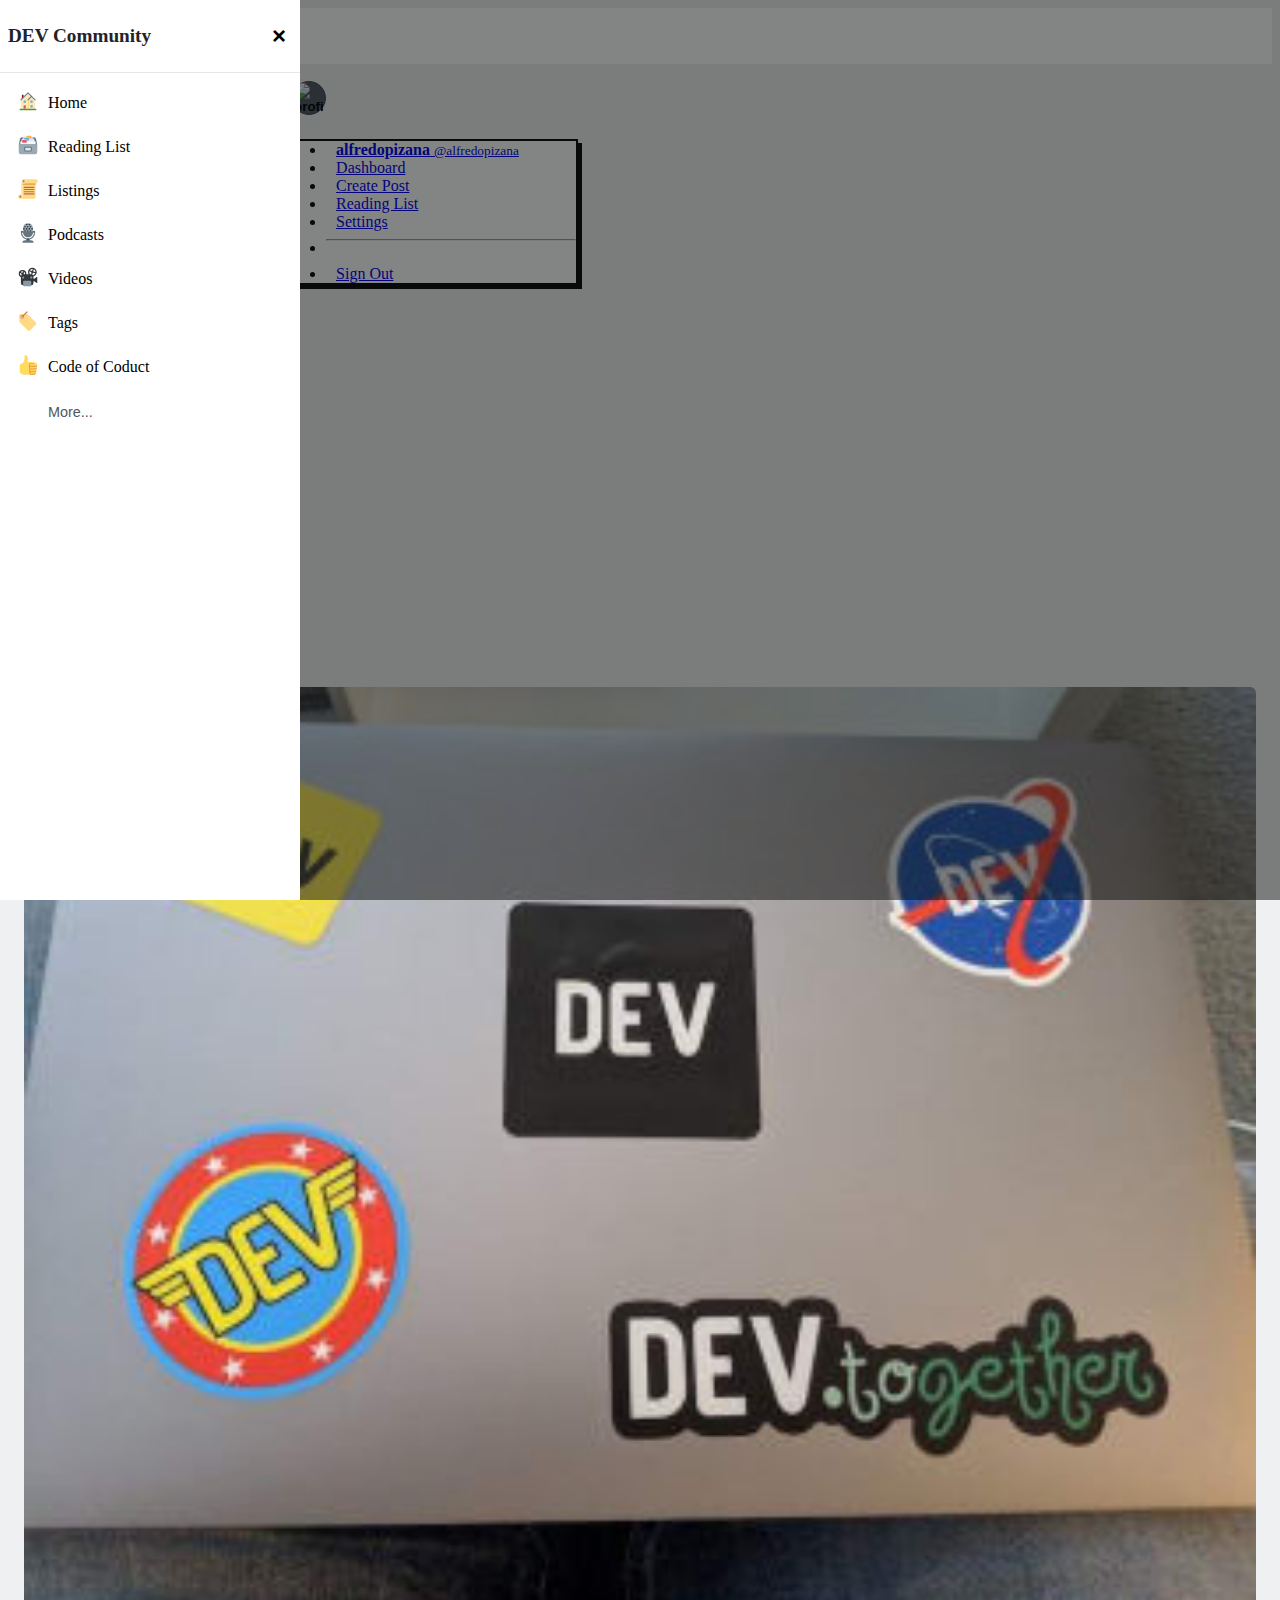
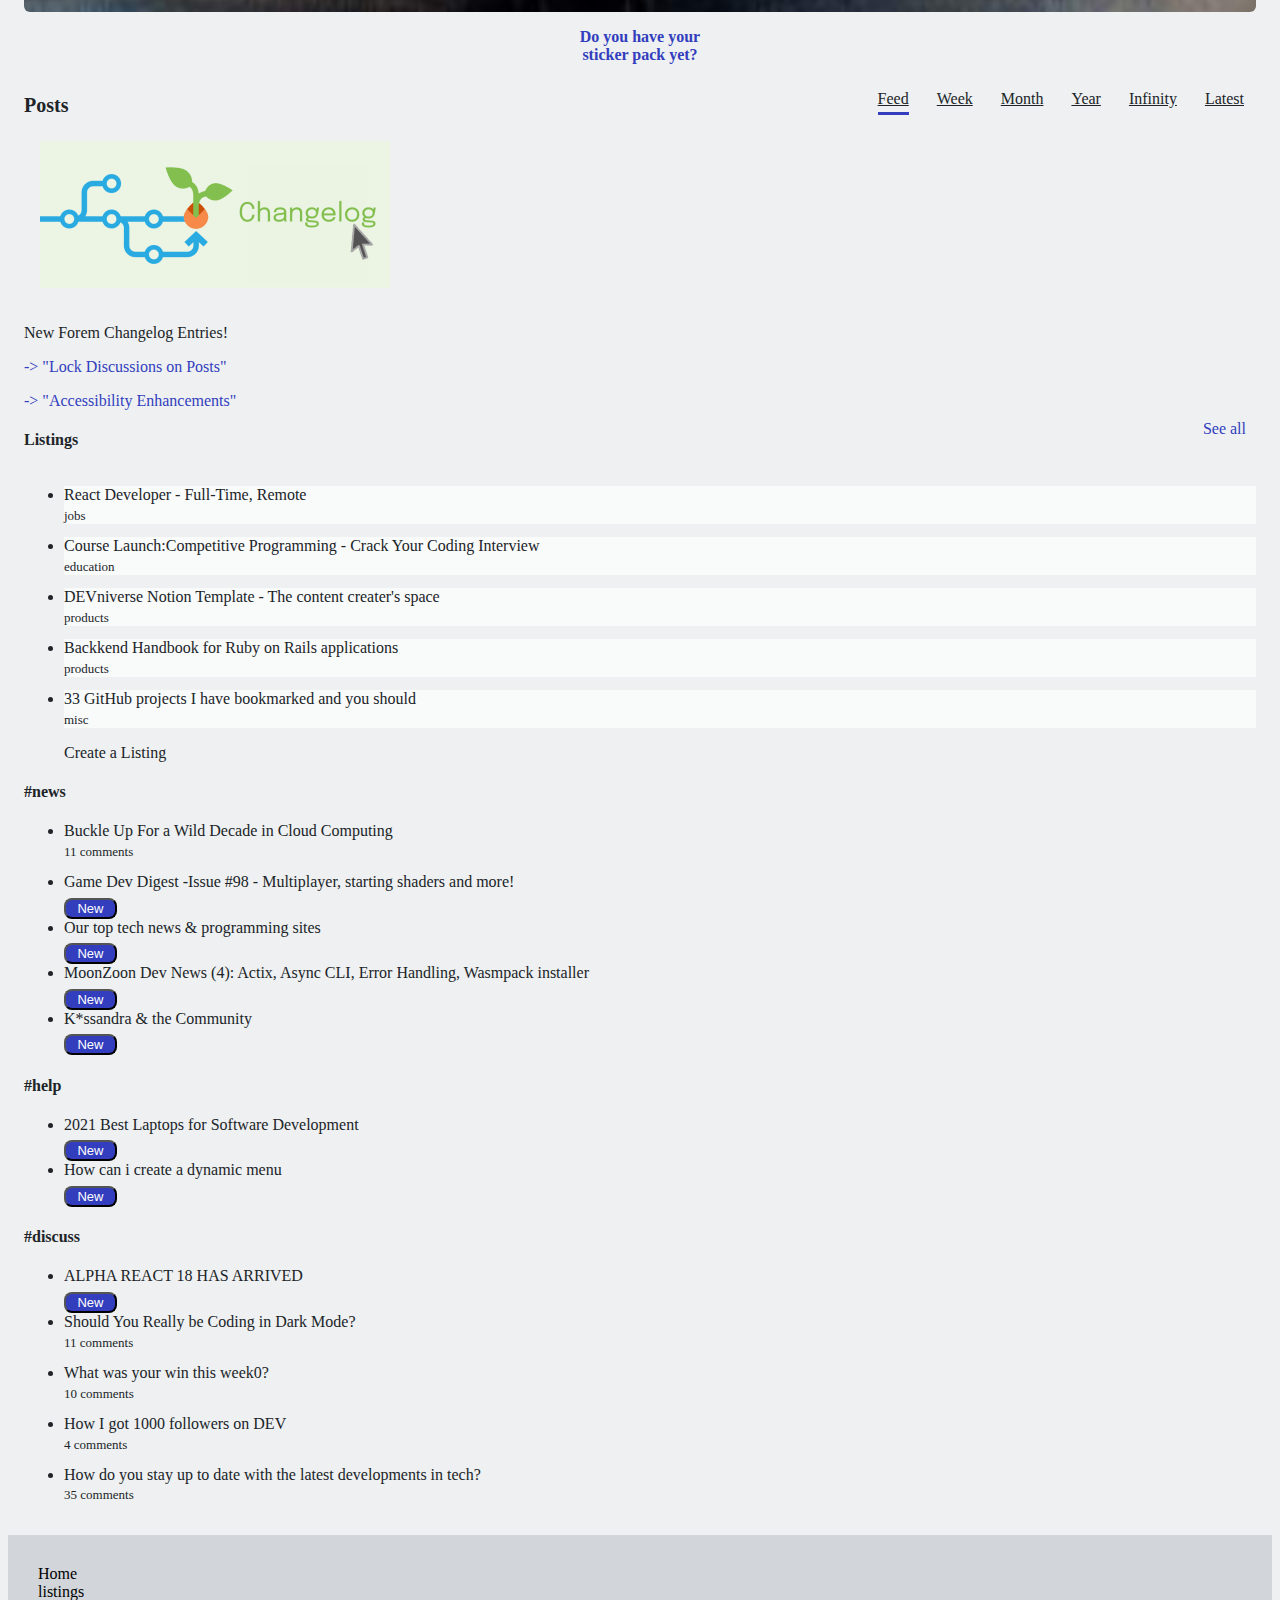
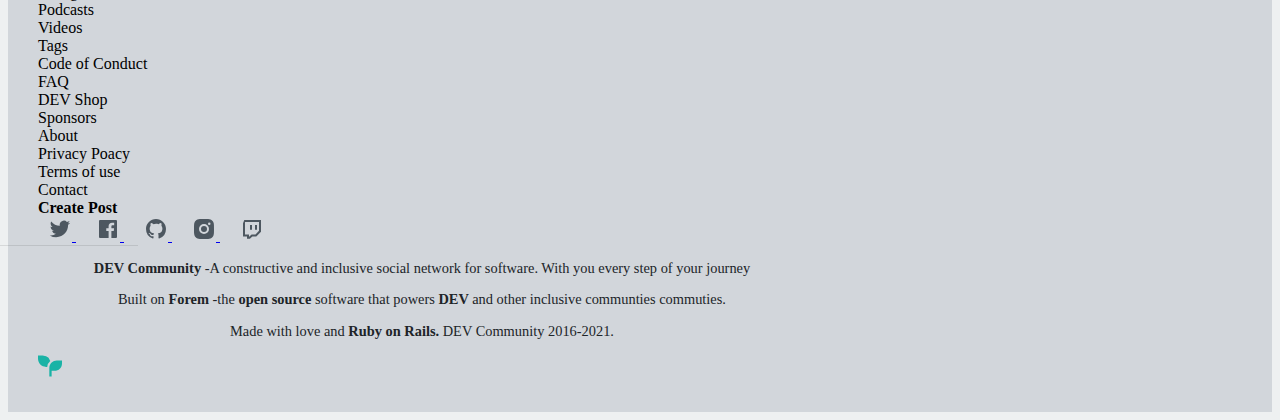
==== commit ae62a846: "almost final touches" ====
--- a/index.html
+++ b/index.html
@@ -45,8 +45,8 @@
 								aria-label="Search...">
 						</form>
 						<div class="navbar-right d-flex  align-items-center">
-							<button class="btn btn-primary btn-create-post d-none d-md-flex">Create
-								Post</button>
+							<button onclick="window.location.href='/new.html';" class="btn btn-primary btn-create-post d-none d-md-flex text-center"> Create Post
+							</button>
 							<a href="vistaBusqueda.html" class="d-flex d-md-none"><img src="img/icons/search.svg"
 									alt="seach"></a>
 							<a href=""><img src="img/icons/moderation.svg" alt="moderation"></a>
@@ -78,7 +78,7 @@
 										</a>
 									</li>
 									<li><a class="dropdown-item" href="#">Dashboard</a></li>
-									<li><a class="dropdown-item" href="#">Create Post</a></li>
+									<li><a class="dropdown-item" href="./New.html">Create Post</a></li>
 									<li><a class="dropdown-item" href="#">Reading List </a></li>
 									<li><a class="dropdown-item" href="#">Settings</a></li>
 									<li>
--- a/css/style.css
+++ b/css/style.css
@@ -1015,9 +1015,17 @@
   max-width: 1280px;
 }
 
-main .create-post-inner .header-nav-container .logo-wrapper {
-  height: 50px;
-  width: 40px;
+main .create-post-inner .header-nav-container .page-title-wrapper {
+  display: -webkit-box;
+  display: -ms-flexbox;
+  display: flex;
+  -webkit-box-align: center;
+      -ms-flex-align: center;
+          align-items: center;
+}
+
+main .create-post-inner .header-nav-container .page-title-wrapper p {
+  font-weight: 400;
 }
 
 main .create-post-inner .header-nav-container .nav-buttons-wrapper ul li {
@@ -1035,33 +1043,43 @@
   color: #3b49df;
 }
 
-.btn-create-post {
+.btn-publish-post {
   height: 40px;
+  width: 94px;
   white-space: nowrap;
-  margin-left: 10px;
   font-weight: 600;
   border: none;
   background-color: #323ebe;
 }
 
-.btn-create-post:hover {
+.btn-publish-post:hover {
   background-color: #2d37aa;
 }
 
-@media (min-width: 375px) {
-  .button-tittle-wrapper {
-    display: none;
+.btn-save-draft {
+  height: 40px;
+  width: 94px;
+  margin-left: .3rem;
+  margin-right: .3rem;
+  white-space: nowrap;
+  font-weight: 600;
+  border: none;
+  background-color: #b5bdc4;
+  opacity: 0.7;
+}
+
+.btn-save-draft:hover {
+  opacity: 1;
+}
+
+@media (min-width: 768px) {
+  #title-input {
+    font-size: 2.5rem;
   }
-}
-
-@media (min-width: 768px) {
-  .header-wrapper {
-    -webkit-box-pack: justify;
-        -ms-flex-pack: justify;
-            justify-content: space-between;
+  .post-content-container {
+    padding-left: 3rem;
+    padding-right: 3rem;
+    padding-top: 1rem;
   }
-  .button-title-wrapper {
-    display: block;
-  }
 }
 /*# sourceMappingURL=style.css.map */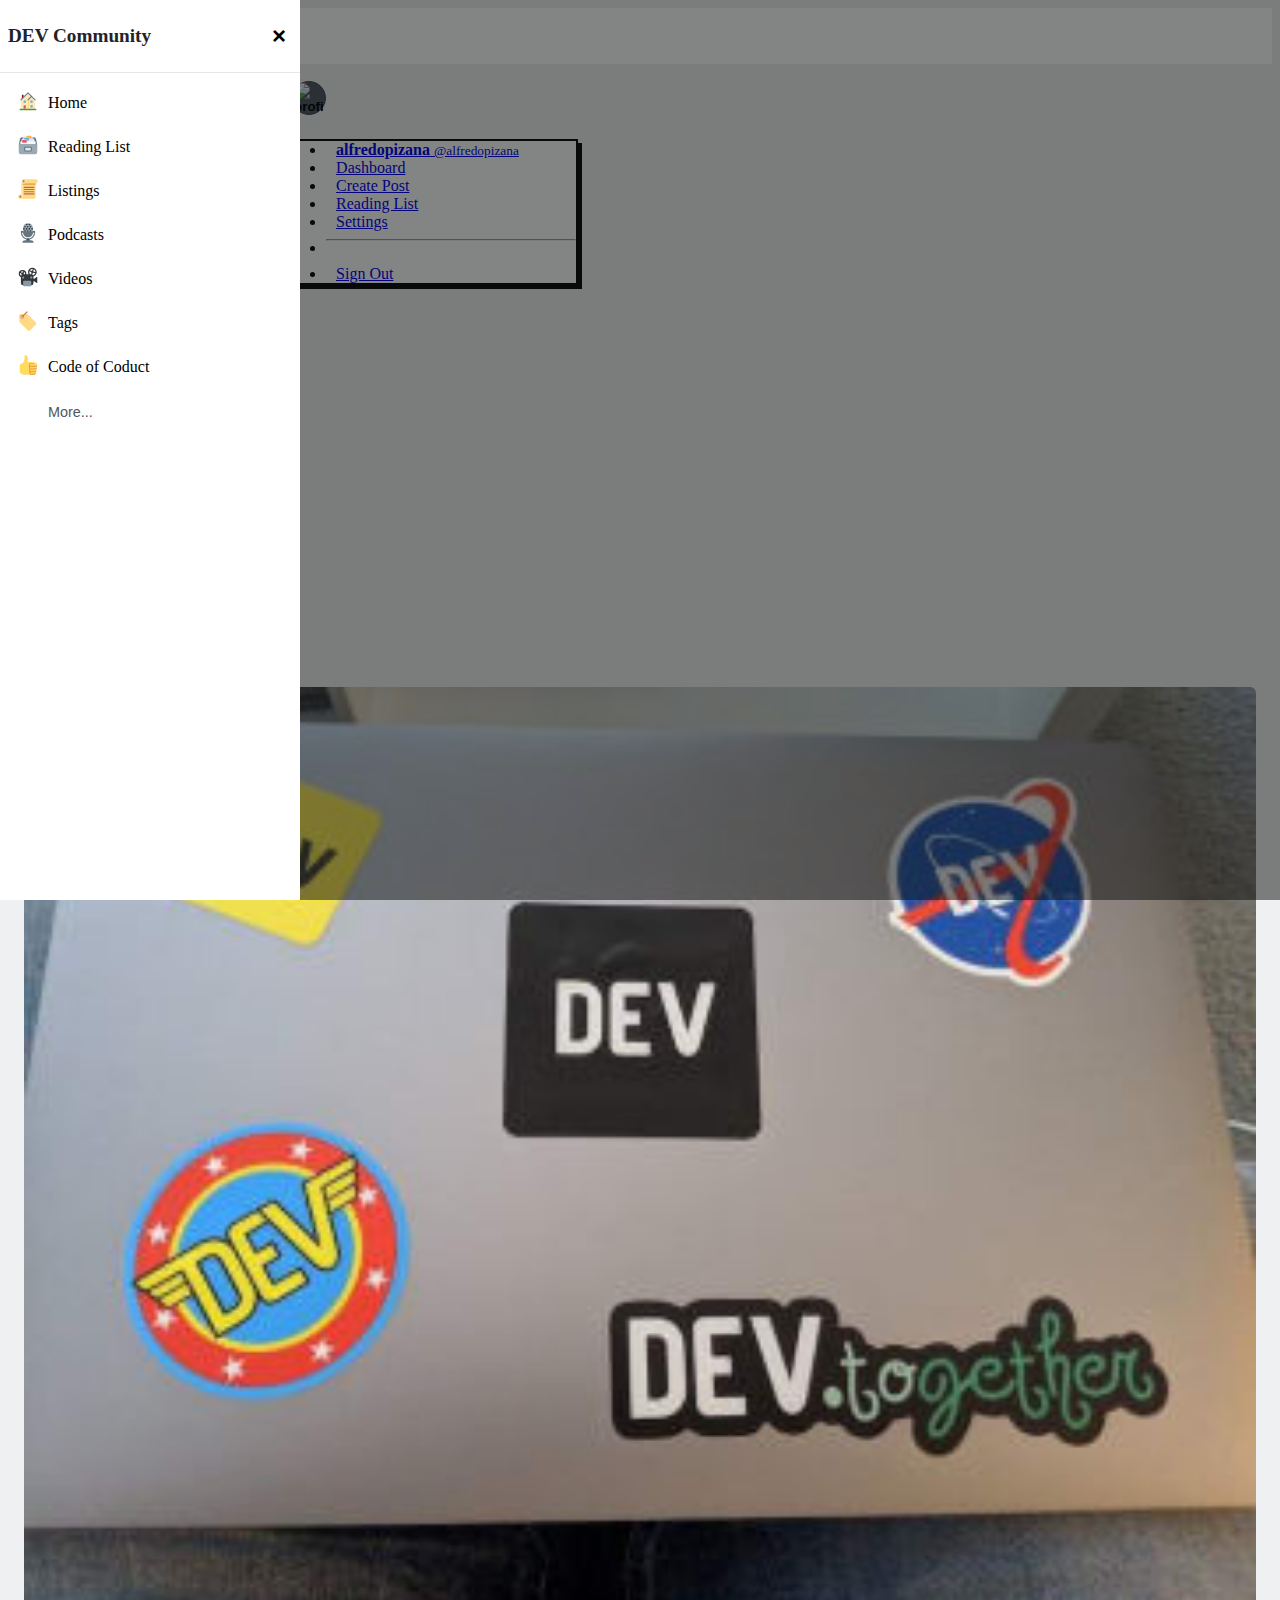
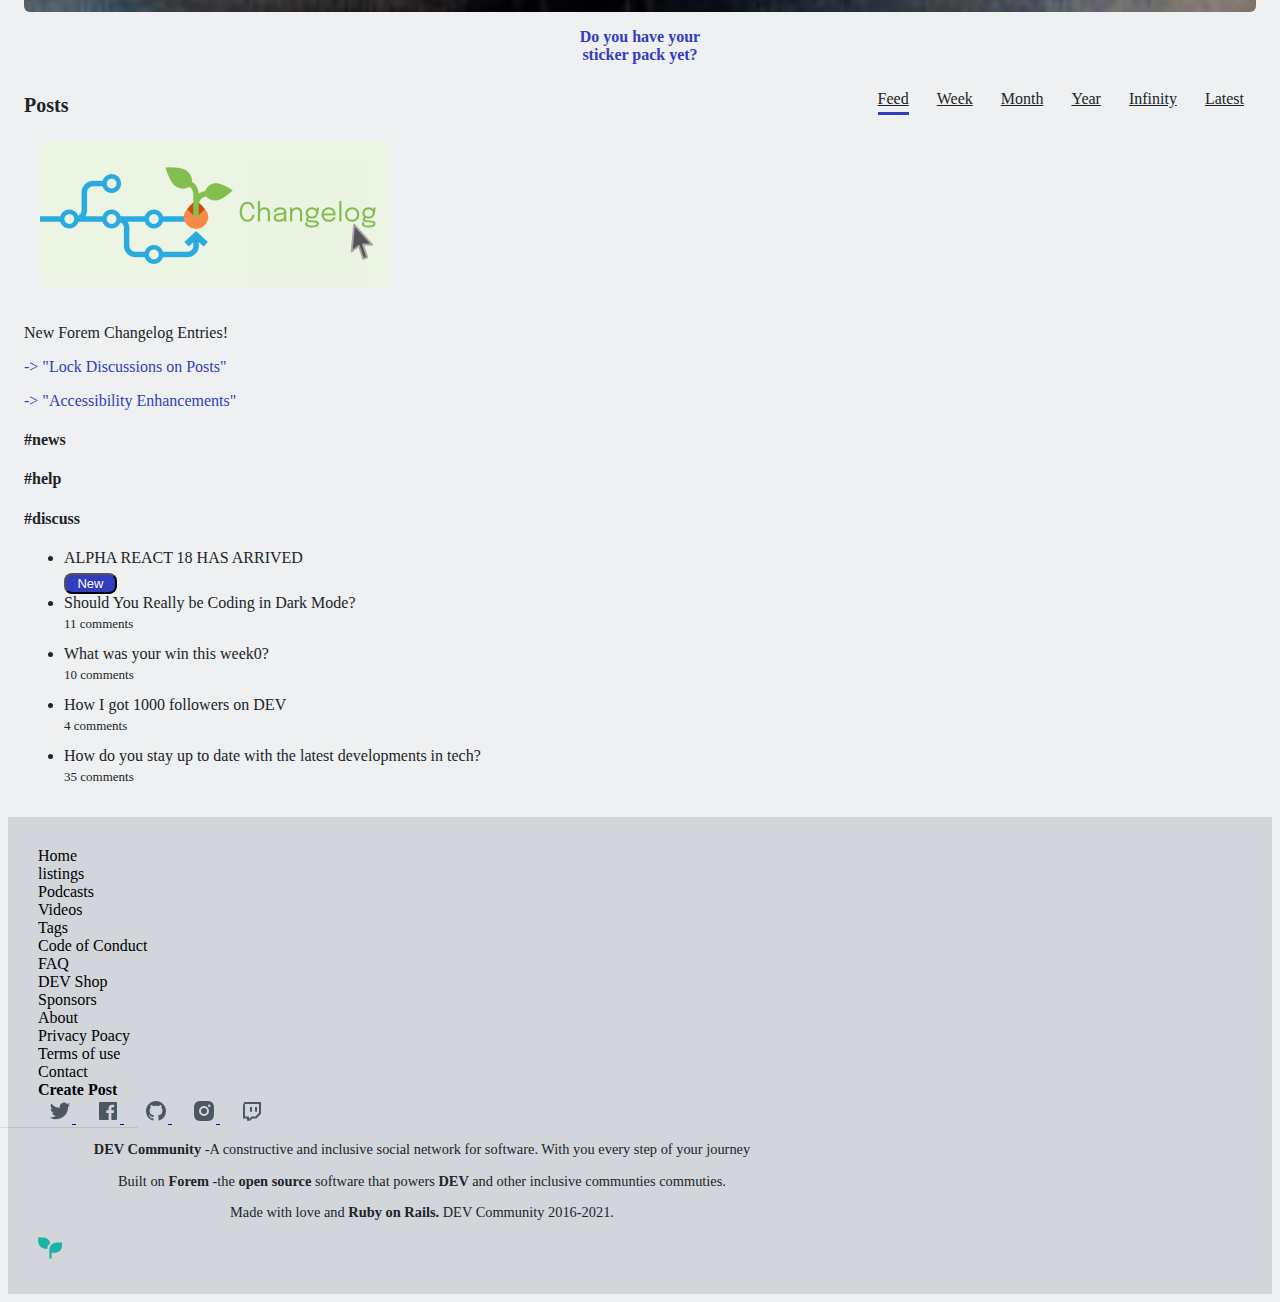
==== commit a9260feb: "corregimos la funcionalidad de pirntAside" ====
--- a/index.html
+++ b/index.html
@@ -2187,7 +2187,7 @@
 					</div>
 				</div>
 
-				<div class="card mt-4 r-card-list">
+				<!--<div id ="news"class="card mt-4 r-card-list">
 					<div class="card-header font-weight-bold a-right">
 						<h4 class="mt-1">Listings</h4>
 						<a href="#" class="post-l">See all</a>
@@ -2221,14 +2221,14 @@
 						</li>
 						<p class="text-center font-weight-bold mt-2">Create a Listing</p>
 					</ul>
-				</div>
+				</div>-->
 
 				<div class="card mt-4">
 					<div class="card-header font-weight-bold">
 						<h4>#news</h4>
 					</div>
-					<ul class="list-group list-group-flush">
-						<li class="list-group-item">Buckle Up For a Wild Decade in Cloud Computing
+					<ul id="newsPost" class="list-group list-group-flush">
+						<!--<li class="list-group-item">Buckle Up For a Wild Decade in Cloud Computing
 							<div>
 								<p class="text-muted l-text">11 comments</p>
 							</div>
@@ -2254,16 +2254,16 @@
 							<div>
 								<button type="button bg-primary" class="btn-new">New</button>
 							</div>
-						</li>
+						</li>-->
 					</ul>
 				</div>
 
-				<div class="card mt-4">
+				<div id="help"class="card mt-4">
 					<div class="card-header font-weight-bold">
 						<h4>#help</h4>
 					</div>
-					<ul class="list-group list-group-flush">
-						<li class="list-group-item">2021 Best Laptops for Software Development
+					<ul id="helpPost" class="list-group list-group-flush">
+						<!--<li class="list-group-item">2021 Best Laptops for Software Development
 							<div>
 								<button type="button bg-primary" class="btn-new">New</button>
 							</div>
@@ -2272,7 +2272,7 @@
 							<div>
 								<button type="button bg-primary" class="btn-new">New</button>
 							</div>
-						</li>
+						</li>-->
 					</ul>
 				</div>
 
